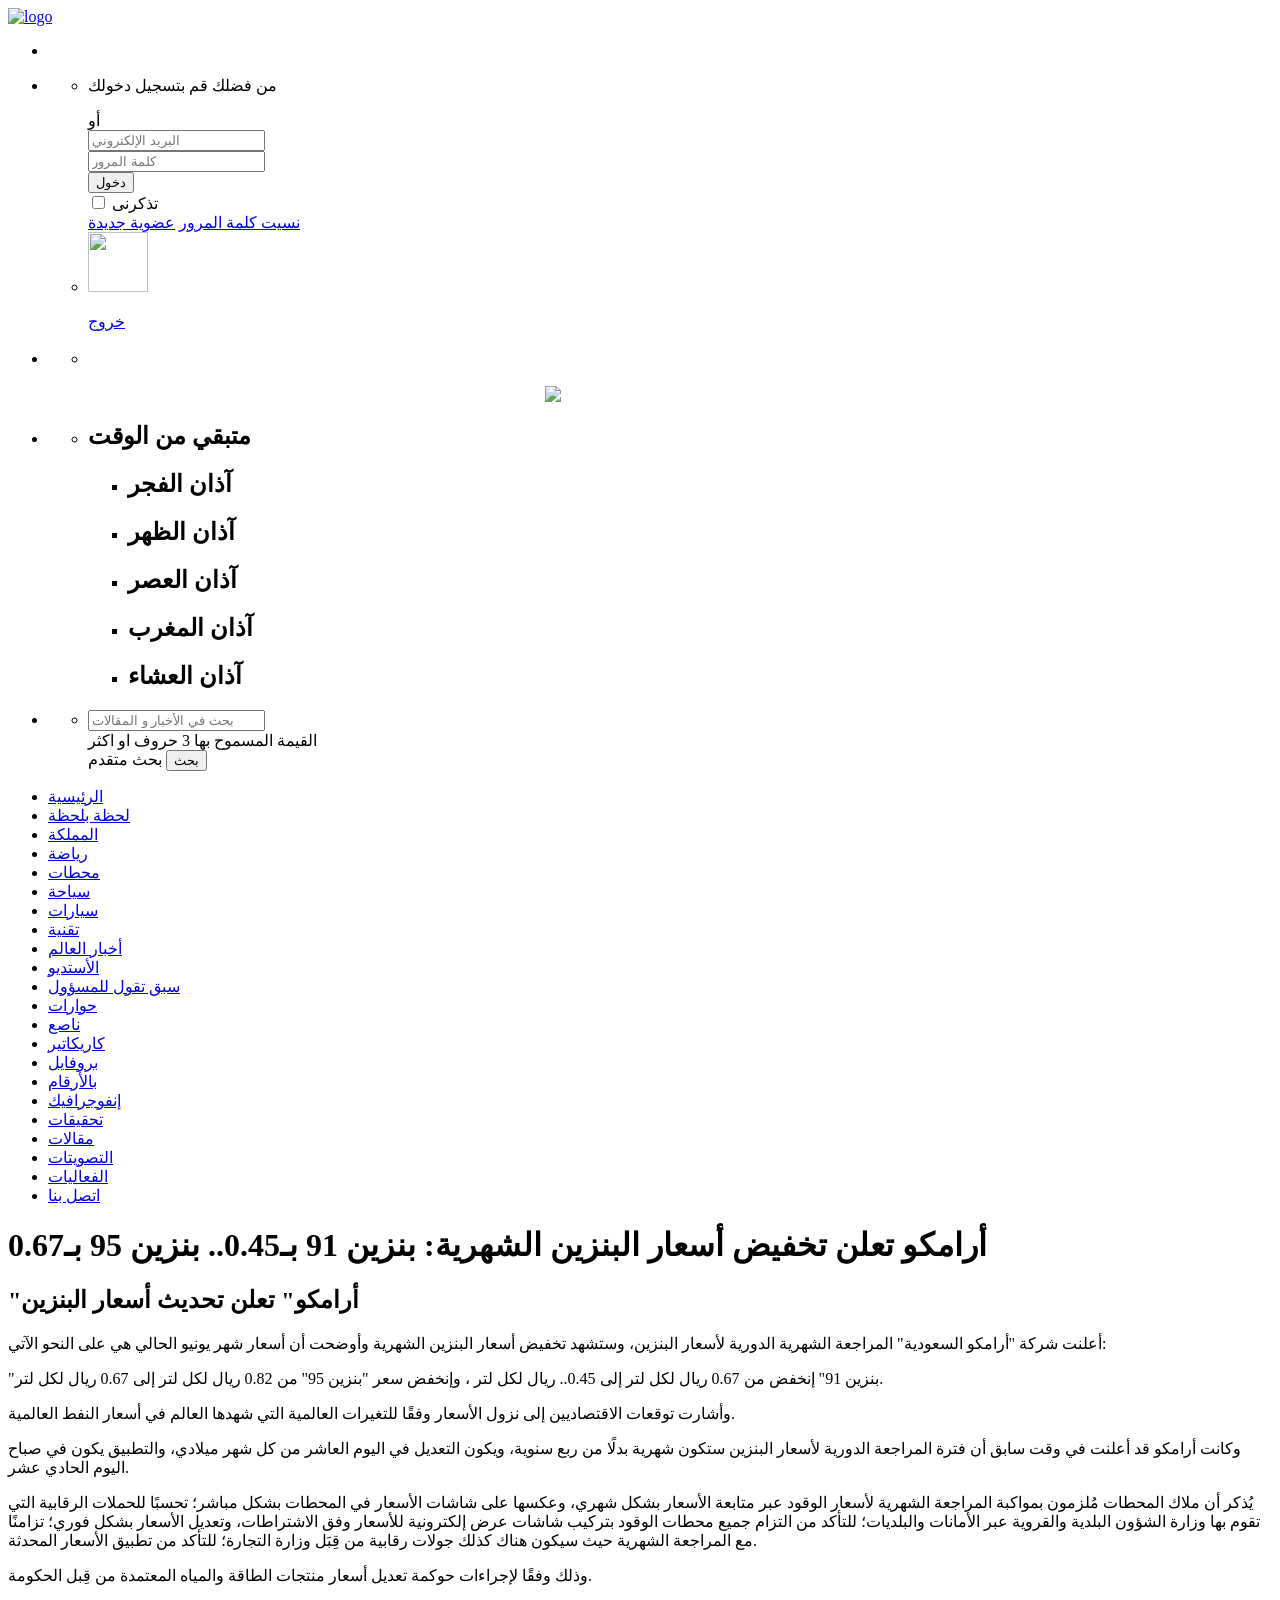
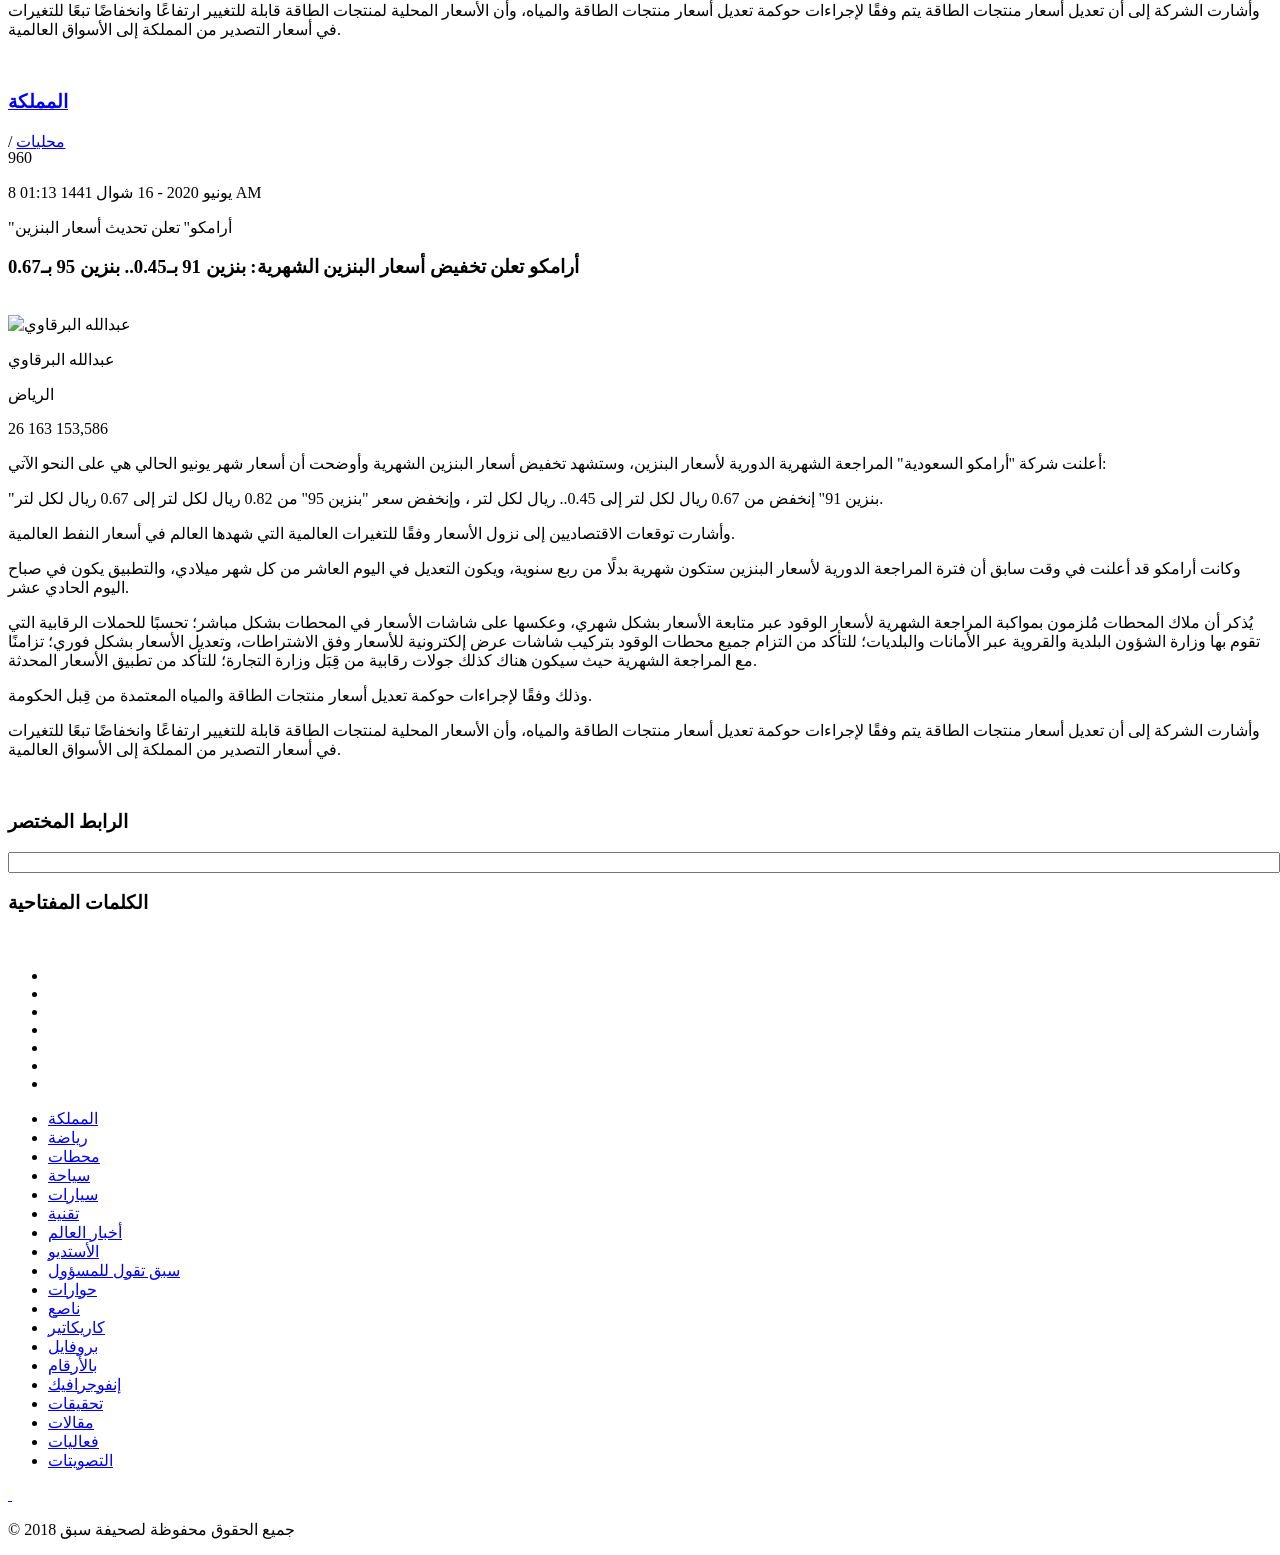
==== Xml/سبق-لرامكو.html @ 5cce3143 "Add files via upload" ====
<!DOCTYPE html>
<!--[if lt IE 7]><html class="no-js lt-ie9 lt-ie8 lt-ie7" lang="ar"><![endif]-->
<!--[if IE 7]><html class="no-js lt-ie9 lt-ie8" lang="ar"><![endif]-->
<!--[if IE 8]><html class="no-js lt-ie9" lang="ar"><![endif]-->
<!--[if gt IE 8]><!--><html class="no-js" lang="ar"><!--<![endif]-->
<head>

<!-- Histats.com  START  (aync)-->
<script type="text/javascript">var _Hasync= _Hasync|| [];
_Hasync.push(['Histats.start', '1,4413767,4,0,0,0,00010000']);
_Hasync.push(['Histats.fasi', '1']);
_Hasync.push(['Histats.track_hits', '']);
(function() {
var hs = document.createElement('script'); hs.type = 'text/javascript'; hs.async = true;
hs.src = ('//s10.histats.com/js15_as.js');
(document.getElementsByTagName('head')[0] || document.getElementsByTagName('body')[0]).appendChild(hs);
})();</script>
<noscript><a href="/" target="_blank"><img  src="//sstatic1.histats.com/0.gif?4413767&101" alt="myspace tracker" border="0"></a></noscript>
<!-- Histats.com  END  -->
<link rel="canonical" href="">
<meta charset="UTF-8" />
<meta http-equiv="X-UA-Compatible" content="IE=edge,chrome=1" />
<meta name="google-site-verification" content="8mDITILcwmCkXhXT_tM3CbJW4S_lEgj3uuAfhagtUI4" />
<link href="https://plus.google.com/+sabqorgnews" rel="publisher">
<meta name="viewport" content="width=device-width, initial-scale=1.0, minimum-scale=1.0, maximum-scale=1.0, user-scalable=no, shrink-to-fit=no">
<meta property="fb:app_id" content="636292179804270" />
<meta name="Author" content="صحيفة سبق الإلكترونية" />
<meta name="copyright" content=" 2018 &copy; جميع الحقوق محفوظة لصحيفة سبق " />
<meta property="og:image:width" content="800" />
<meta property="og:image:height" content="600" />
<meta property="og:title" content=أرامكو تعلن تخفيض أسعار البنزين الشهرية: بنزين 91 بـ0.45.. بنزين 95 بـ0.67" />
<meta property="og:type" content="article" />
<meta property="og:description" content="أرامكو تعلن تخفيض أسعار البنزين الشهرية: بنزين 91 بـ0.45.. بنزين 95 بـ0.67" />
<meta id="metaDescription" name="description" content="أرامكو تعلن تخفيض أسعار البنزين الشهرية: بنزين 91 بـ0.45.. بنزين 95 بـ0.67" />
<meta property="og:image" content="https://cdn.sabq.org/uploads/media-cache/resize_800_relative/uploads/material-file/5c38ff10d0c11028158b460c/5c38ff0ca136f.jpeg" />
<meta property="og:url" content="https://sabq.org/hMf7x8" />
<meta property="og:site_name" content="صحيفة سبق الإلكترونية" />
<meta name="twitter:card" content="summary_large_image">
<meta name="twitter:site" content="@https://www.twitter.com/sabqorg">
<meta name="twitter:title" content="أرامكو تعلن تخفيض أسعار البنزين الشهرية: بنزين 91 بـ0.45.. بنزين 95 بـ0.67">
<meta name="twitter:description" content="أرامكو تعلن تخفيض أسعار البنزين الشهرية: بنزين 91 بـ0.45.. بنزين 95 بـ0.67">
<meta name="twitter:image" content="https://cdn.sabq.org/uploads/media-cache/resize_800_relative/uploads/material-file/5c38ff10d0c11028158b460c/5c38ff0ca136f.jpeg">
<link rel="alternate" type="application/rss+xml" title="" href="https://sabq.org/rss" />
<title> أرامكو تعلن تخفيض أسعار البنزين الشهرية: بنزين 91 بـ0.45.. بنزين 95 بـ0.67</title>
<link rel="stylesheet" href="https://cdn.sabq.org/design/sabq-light/css/bootstrap.css?version=1.283" />
<link rel="stylesheet" href="https://cdn.sabq.org/design/sabq-light/css/bootstrap-rtl.css?version=1.283" />
<link rel="stylesheet" href="https://cdn.sabq.org/assets/frontend/Lite/css/main.css?version=1.283" />
<link rel="stylesheet" href="https://cdn.sabq.org/assets/frontend/Lite/css/opta.css?version=1.283" />
<link rel="icon" href="https://cdn.sabq.org/favicon.ico?version=1.283" type="image/x-icon" />
<link rel="shortcut icon" href="https://cdn.sabq.org/favicon.ico?version=1.283" type="image/x-icon" />

<script data-cfasync="false" src="https://cdn.sabq.org/assets/js/base-header.js?version=1.283"></script>
<script src="https://cdn.sabq.org/assets/js/base.js?version=1.283"></script>
<script type="text/javascript">
                (function(){
                    var foxscript = document.createElement('script');
                    foxscript.src = '//js.foxpush.com/sabq.js?v='+Math.random();
                    foxscript.type = 'text/javascript';
                    foxscript.async = 'true';
                    var fox_s = document.getElementsByTagName('script')[0];
                    fox_s.parentNode.insertBefore(foxscript, fox_s);
                })();
            </script>

<script data-cfasync="true" type="text/javascript">
        _atrk_opts = { atrk_acct:"YSOWe1aMw6002K", domain:"sabq.org",dynamic: true};
        (function() { var as = document.createElement('script'); as.type = 'text/javascript'; as.async = true; as.src = "https://d31qbv1cthcecs.cloudfront.net/atrk.js"; var s = document.getElementsByTagName('script')[0];s.parentNode.insertBefore(as, s); })();
        </script>
<noscript><img src="https//d5nxst8fruw4z.cloudfront.net/atrk.gif?account=YSOWe1aMw6002K" style="display:none" height="1" width="1" alt="" /></noscript>

<link id="chatwee-custom-css" rel="stylesheet" href="https://cdn.sabq.org/design/sabq-new/css/chat-style.css?version=1.283" />
<base href="/" />
</head>
<body data-ng-app="sabq">
<!--[if IE]>
        <div role="alert" class="alert alert-warning fade in not-support-floating">
            <button data-dismiss="alert" class="close" type="button"><span aria-hidden="true">×</span><span class="sr-only">Close</span></button>
            <h3> <i class="fa fa-warning"></i>
    عذراً المتصفح الخاص بك لا يدعم جميع خصائص هذا الموقع<br/>
    نرجو تحديث المتصفح الخاص بك الى اصدار انترنت اكسبلورر 10 او 11 حتى يدعم جميع الخصائص </h3>
</div>
<![endif]-->

<script type="text/javascript">
    var socialLoginUrl = "/social-login/social-network";
    var loginCheckUrl = "/login-check";
    var forgetPasswordUrl = "/forgot-password";
    var signupUrl ="/signup";
    $(function ()
    {
        $('body').on('submit','#ajax-form-login,#ajax-form-login-resp,#ajax-form-login-comment',function (e) {
            e.preventDefault();
            $('.alert-danger').remove();
            if($('#ajax-form-login-resp').is(':visible')) $('#login-popup').lightcase('resize');
            var $this = $(e.currentTarget),
                inputs = {};

            // Send all form's inputs
            $.each($this.find('input'), function (i, item) {
                var $item = $(item);
                if($item.is(':checkbox')){
                    if($item.is(':checked'))
                        inputs[$item.attr('name')] = 1;
                }else{
                    inputs[$item.attr('name')] = $item.val();
                }
            });

            // Send form into ajax
            if($(this).valid()){
            $.ajax({
                url: $this.attr('action'),
                type: 'POST',
                dataType: 'json',
                data: inputs,
                success: function (data) {
                    $("html, body").animate({ scrollTop: 0 }, "slow");
                    if (data.has_error) {
                        // Insert your error process
                        showAuthError(data.error);                    }
                    else {
                        // Insert your success process
                            skipReloadAnimation = true;
                        userStateChange(data.data, true);
//window.location = data.target_path;
                    }
                }
            });
        }
        });

        $('.ajax-logout').click(function (e) {
            e.preventDefault();
            $.ajax({
                url: $(this).attr('href'),
                complete: function () {
                    userStateChange();
                    if(typeof angular == "undefined"){
                        location.href = '/';
                    }
                }
            });
        });

    });
</script>
<header>
<div ng-controller="headerController" style="position: relative;">
<nav class="navbar nav-padding">
<div id="toggle">
<div class="one"></div>
<div class="two"></div>
<div class="three"></div>
</div>
<a class="logo" href="https://mobile.sabq.org/">
<img src="https://cdn.sabq.org/design/sabq-light/img/logo.png?version=1.283" alt="logo" width="70" />
</a>
<ul class="nav navbar-nav pull-left leftMenu">
<li class="dropdown">
<a target="_self" href="https://mobile.sabq.org/set-view-cookie?value=full&amp;redirectToUrl=https%3A%2F%2Fsabq.org%2F" class="full-version-btn" title="النسخة الكاملة">
<i class="fa fa-desktop" aria-hidden="true"></i>
</a>
</li>
<li class="dropdown">
<a href="#" class="dropdown-toggle" data-toggle="dropdown" role="button" aria-haspopup="true" aria-expanded="false"><i class="flaticon-user146"></i></a>
<ul class="dropdown-menu main-menu">
<li class="dev-login-li  anon-container">
<div class="userDive">
<div class="col-md-12 text-center">
<form role="form" id="ajax-form-login" class="form-horizontal dev-js-validation" action="/login-check" method="post" novalidate="novalidate">
<div class="h20"></div>
<p>من فضلك قم بتسجيل دخولك</p>
<div class="socialLogin">
<ul class="list-inline">
<!-- AddToAny BEGIN -->
<div class="a2a_kit a2a_kit_size_32 a2a_default_style">
<a class="a2a_dd" href="https://www.addtoany.com/share"></a>
<a class="a2a_button_whatsapp"></a>
<a class="a2a_button_twitter"></a>
<a class="a2a_button_facebook"></a>
</div>
<script async src="https://static.addtoany.com/menu/page.js"></script>
<!-- AddToAny END -->
</ul>
</div>
<div class="orText">
<span class="orLine"></span>
<span class="orWord"> أو</span>
</div>
<div class="formcontrolBody">
<div class="col-md-6">
<div class="form-group">
<input type="text" placeholder="البريد الإلكتروني" class="form-control" required="required" id="username" name="form[_username]">
</div>
</div>
<div class="col-md-6">
<div class="form-group">
<input type="password" placeholder="كلمة المرور" class="form-control" data-remove-password-validation="true" required="required" autocomplete="off" id="password" name="form[_password]">
</div>
</div>
<button class="btn btn-primary" type="submit">دخول</button>
<div class="col-md-12">
<div class="checkbox">
<label>
<input type="checkbox" name="form[_remember_me]"> تذكرنى
</label>
</div>
</div>
<a target="_self" class="link" href="/forgot-password">نسيت كلمة المرور</a>
<a target="_self" class="link" href="/signup">عضوية جديدة</a>
</div>
</form>
</div>
<div class="clearfix"></div>
</div>
</li>
<li class="dropdown menu-large loggedin-container">
<div class="userDive">
<div class="col-md-12 text-center">
<div class="personBody loggedin-container">
<a target="_self" href="/profile-view"><img class="img-circle" width="60" height="60" src="" /></a>
<a target="_self" href="/profile-view"> <p class="personName loggedin-name"></p></a>
<a class="btn btn-primary ajax-logout" target="_self" href="/logout">خروج</a>
</div>
</div>
<div class="clearfix"></div>
</div>
</li>
</ul>
</li>
<li class="dropdown">
<a href="#" class="dropdown-toggle" data-toggle="dropdown" role="button" aria-haspopup="true" aria-expanded="false"><i class="flaticon-sun94"></i></a>
<ul class="dropdown-menu main-menu">
<li id="dev-weather">
<div class="userDive">
<div class="col-md-12 text-center">
<div class="h20"></div>
<div class="weatherContainer">
<div class="weatherBody">
<div class="weatherBodyTop">
 <div class="">
<span class="weatherNumber dev-weatherTempNow">
</span>
<h3 id="weatherNowStatus"></h3>
</div>
<img id="weatherNowIcon" alt="" class="pull-left" width="100">
<div class="clearfix"></div>
</div>
<div class="weatherBodyCenter">
<div class="col-md-12 col-sm-12 col-xs-12">
<h3 id="weatherName"></h3>
</div>

</div>
<div class="weatherBodyBottom">
<ul class="dev-dayWeather">
</ul>
<a href="http://www.ArabiaWeather.com" target="_blank" class=""> <img src="/img/weatherLogoblack.png" class="img-responsive" style="width: 270px;  margin: 0 auto; display: block;" /></a>
<div class="clearfix"></div>
<div class="clearfix"></div>
</div>
</div>
</div>
</div>
<div class="clearfix"></div>
</div>
</li>
</ul>
</li>
<li class="dropdown dev-prayertime-city">
<a href="#" class="dropdown-toggle" data-toggle="dropdown" role="button" aria-haspopup="true" aria-expanded="false"><i class="flaticon-islam60"></i></a>
<ul class="dropdown-menu main-menu">
<li>
<div class="userDive">
<div class="prayer-contaniner">
<div class="prayer-header">
<h2 class="dev-prayer-city"> </h2>
<h2 class="dev-active-prayer-label"> </h2>
<h2 class="dev-active-prayer-time"></h2>
</div>
<div class="prayer-timer">
<h2> متبقي من الوقت <span class="dev-remaining-time"></span></h2>
</div>
<div class="prayer-list">
<ul>
<li>
<h2 class="pull-right">آذان الفجر</h2>
<h2 class="pull-left list-time dev-fajr"></h2>
<div class="clearfix"></div>
</li>
<li>
<h2 class="pull-right">آذان الظهر</h2>
<h2 class="pull-left list-time dev-zuhr"></h2>
<div class="clearfix"></div>
</li>
<li class="prayer-list-active">
<h2 class="pull-right">آذان العصر</h2>
<h2 class="pull-left list-time dev-asr"></h2>
<div class="clearfix"></div>
 </li>
<li>
<h2 class="pull-right">آذان المغرب</h2>
<h2 class="pull-left list-time dev-maghrib"></h2>
<div class="clearfix"></div>
</li>
<li>
<h2 class="pull-right">آذان العشاء</h2>
<h2 class="pull-left list-time dev-isha"> </h2>
<div class="clearfix"></div>
</li>
</ul>
</div>
</div>
</div>
</li>
</ul>
</li>
<li class="dropdown " id="dev-search">
<a href="#" id="search-btn" class="dropdown-toggle" data-toggle="dropdown" role="button" aria-haspopup="true" aria-expanded="false">
<i class="flaticon-magnifying-glass34"></i>
</a>
<ul class="dropdown-menu main-menu">
<li>
<form name="searchForm" role="search" novalidate="" data-ng-submit="submitSearchForm()">
<div class="userDive">
<div class="col-md-12 text-center">
<div class="h20"></div>
<input id="searchString" name="searchString" placeholder="بحث في الأخبار و المقالات" required="" data-ng-minlength="3" data-ng-model="searchString" class="form-control" data-ng-class="{inputError: searchFormSubmitted && (searchForm.searchString.$error.required || searchForm.searchString.$error.minlength)}" />
<div class="inputErrorText ng-hide" data-ng-show="searchFormSubmitted && (searchForm.searchString.$error.required || searchForm.searchString.$error.minlength)">
<i class="fa fa-warning"></i>
القيمة المسموح بها 3 حروف او اكثر
</div>
<a data-ng-href="/%D8%A8%D8%AD%D8%AB-%D9%85%D8%AA%D9%82%D8%AF%D9%85" class="pull-righ advSearch">بحث متقدم</a>
<button class="btn btn-primary pull-left" type="submit">بحث</button>
</div>
<div class="clearfix"></div>
</div>
</form>
</li>
</ul>
</li>
</ul>
</nav>
</div>
</header>

<div style="height: 0px;" id='Overlay'></div>
<div id="menu">
<ul class="main-menu">
<li class="border-home"><a title="sabq" href="https://mobile.sabq.org/">الرئيسية</a>
</li>
<li class="border-home"><a title="لحظة بلحظة" href="https://mobile.sabq.org/%D9%84%D8%AD%D8%B8%D9%87-%D8%A8%D9%84%D8%AD%D8%B8%D9%87">لحظة بلحظة</a>
</li>
<li class="border-Mamlaka"><a href="https://mobile.sabq.org/%D8%A7%D9%84%D9%85%D9%85%D9%84%D9%83%D8%A9"> المملكة</a>
</li>
<li class="border-Sports"><a href="https://mobile.sabq.org/%D8%B1%D9%8A%D8%A7%D8%B6%D8%A9"> رياضة</a>
</li>
<li class="border-Stations"><a href="https://mobile.sabq.org/%D9%85%D8%AD%D8%B7%D8%A7%D8%AA"> محطات</a>
</li>
<li class="border-Tourism"><a href="https://mobile.sabq.org/%D8%B3%D9%8A%D8%A7%D8%AD%D8%A9"> سياحة</a>
</li>
<li class="border-Cars"><a href="https://mobile.sabq.org/%D8%B3%D9%8A%D8%A7%D8%B1%D8%A7%D8%AA"> سيارات</a>
</li>
<li class="border-Technology"><a href="https://mobile.sabq.org/%D8%AA%D9%82%D9%86%D9%8A%D8%A9"> تقنية</a>
</li>
<li class="border-WorldNews"><a href="https://mobile.sabq.org/%D8%A3%D8%AE%D8%A8%D8%A7%D8%B1-%D8%A7%D9%84%D8%B9%D8%A7%D9%84%D9%85"> أخبار العالم</a>
</li>
<li class="border-Studio"><a href="https://mobile.sabq.org/%D8%A7%D9%84%D8%A3%D8%B3%D8%AA%D8%AF%D9%8A%D9%88"> الأستديو</a>
</li>
<li class="border-ToSenior"><a href="https://mobile.sabq.org/%D8%B3%D8%A8%D9%82-%D8%AA%D9%82%D9%88%D9%84-%D9%84%D9%84%D9%85%D8%B3%D8%A4%D9%88%D9%84"> سبق تقول للمسؤول</a>
</li>
<li class="border-Discussions"><a href="https://mobile.sabq.org/%D8%AD%D9%88%D8%A7%D8%B1%D8%A7%D8%AA"> حوارات</a>
</li>
<li class="border-Rumors"><a href="https://mobile.sabq.org/%D9%86%D8%A7%D8%B5%D8%B9"> ناصع</a>
</li>
<li class="border-Karkter"><a href="https://mobile.sabq.org/%D9%83%D8%A7%D8%B1%D9%8A%D9%83%D8%A7%D8%AA%D9%8A%D8%B1"> كاريكاتير</a>
</li>
<li class="border-Profile"><a href="https://mobile.sabq.org/%D8%A8%D8%B1%D9%88%D9%81%D8%A7%D9%8A%D9%84"> بروفايل</a>
</li>
<li class="border-Fox"><a href="https://mobile.sabq.org/%D8%A8%D8%A7%D9%84%D8%A3%D8%B1%D9%82%D8%A7%D9%85"> بالأرقام</a>
</li>
<li class="border-Numbers"><a href="https://mobile.sabq.org/%D8%A5%D9%86%D9%81%D9%88%D8%AC%D8%B1%D8%A7%D9%81%D9%8A%D9%83"> إنفوجرافيك</a>
</li>
<li class="border-Investigations"><a href="https://mobile.sabq.org/%D8%AA%D8%AD%D9%82%D9%8A%D9%82%D8%A7%D8%AA"> تحقيقات</a>
</li>
<li class="border-ToSenior"><a title="مقالات" href="https://mobile.sabq.org/%D9%85%D9%82%D8%A7%D9%84%D8%A7%D8%AA">مقالات</a></li>
<li class="border-ToSenior"><a title="التصويتات" href="https://mobile.sabq.org/poll"> التصويتات</a></li>
<li class="border-ToSenior"><a title="الفعاليات" href="https://mobile.sabq.org/%D9%81%D8%B9%D8%A7%D9%84%D9%8A%D8%A7%D8%AA">الفعاليات</a></li>
<li class="border-ToSenior"><a title="اتصل بنا" href="https://mobile.sabq.org/contactmessage/create" target="_self">اتصل بنا</a></li>
</ul>
</div>
<div class="clearfix"></div>
<script data-cfasync="false">
            $(document).on('click', '.material-filter', function(){
                $('body').trigger('sortMaterialCallback', [$(this).attr('data-order'), true]);
               // $(".sticker-2").sticky({topSpacing:0});
               // $(".sticker-3").sticky({topSpacing:104});

            });

                          var weatherTempelate = '\x20\x20\x20\x20\x20\x20\x20\x20\x3Cli\x3E\x0A\x20\x20\x20\x20\x20\x20\x20\x20\x20\x20\x20\x20\x3Cstrong\x3E\x20\x25forcastDay\x25\x3C\x2Fstrong\x3E\x0A\x20\x20\x20\x20\x20\x20\x20\x20\x20\x20\x20\x20\x3Cdiv\x20class\x3D\x22clearfix\x22\x3E\x3C\x2Fdiv\x3E\x0A\x20\x20\x20\x20\x20\x20\x20\x20\x20\x20\x20\x20\x3Cdiv\x3E\x20\x3Cimg\x20src\x3D\x22\x25forcastIcon\x25\x22\x20alt\x3D\x22weather\x22\x20width\x3D\x2225\x22\x20class\x3D\x22pull\x2Dleft\x22\x2F\x3E\x3C\x2Fdiv\x3E\x0A\x20\x20\x20\x20\x20\x20\x20\x20\x20\x20\x20\x20\x3Cdiv\x20class\x3D\x22clearfix\x22\x3E\x3C\x2Fdiv\x3E\x0A\x20\x20\x20\x20\x20\x20\x20\x20\x20\x20\x20\x20\x3Cp\x20class\x3D\x22weatherNumberMax\x22\x3E\x20\x25forcastTempMax\x25\u00B0\x3C\x2Fp\x3E\x0A\x20\x20\x20\x20\x20\x20\x20\x20\x20\x20\x20\x20\x3Cp\x20style\x3D\x22font\x2Dsize\x3A\x2010px\x3B\x22\x3E\x25forcastTempMin\x25\u00B0\x3C\x2Fp\x3E\x0A\x20\x20\x20\x20\x20\x20\x20\x20\x3C\x2Fli\x3E\x0A\x20\x20\x20\x20';
               var weather='';
               var prayerCity;

    function getprayerTimeData(){
                $.ajax({
        url: '/ajax/prayer-time',
        success:preparePrayerTimeWidget
    });
    }


jQuery(document).ready(function ($) {
        $('#search-btn').click(function(){
        if(!$('#dev-search').hasClass('open')){
          window.setTimeout(function() {  $( "#searchString" ).focus(); },100);
        }
        })

                $.ajax({
                url: "/ajax/getWeather",
                success: function(dataObject) {
                    preparePrayerTimeWidget(dataObject.prayerTime);
                    if(dataObject.weather && !$.isEmptyObject(dataObject.weather)){
                    var data=dataObject.weather;
                    $('#dev-weather').removeClass('hide');
                    weather = data;
                    $('#weatherName').html(data.country +' / '+data.name);
                    $('.dev-weatherTempNow').html(data.weatherNow.temperature+'°');
                    $('#weatherNowStatus').html(data.weatherNow.status);
                    if(typeof data.weatherNow.statusCode != 'undefined'){
                         $('#weatherNowIcon').attr('src',assetsCdn+'/weather/weatherNow/'+ data.weatherNow.statusCode+'.png');
                    }else{
                        $('#weatherNowIcon').attr('src',assetsCdn+'/weather/weatherNow/n1.png');
                    }
                    $('.dev-dayWeather').html('');
                    var weatherData='';
                    $.each(data.forcast,function(index, weather ){
                         weatherData= weatherTempelate.replace(/%forcastDay%/g, weather.day);
                        if(typeof weather.statusCode != 'undefined'){
                           weatherData= weatherData.replace(/%forcastIcon%/g,assetsCdn+'/weather/forcast/'+weather.statusCode+'.png');
                        }else{
                          weatherData= weatherData.replace(/%forcastIcon%/g,assetsCdn+'/weather/forcast/14.png');
                        }
                        weatherData= weatherData.replace(/%forcastTempMax%/g,weather.temperatureMax)
                         .replace(/%forcastTempMin%/g,weather.temperatureMin)
                        $('.dev-dayWeather').append(weatherData);
                           });
                       }else{
                        $('#dev-weather').addClass('hide');

                       }

                    }
                   });

                 $(window).on('activePrayerTime', function () {
                     $('.dev-active-prayer-label').text(activePrayerObject.activePrayerLabel)
                     $('.dev-active-prayer-time').text(activePrayerObject.activePrayer)
                     $('.dev-asr').text(prayerTimeDate.asr);
                     $('.dev-fajr').text( prayerTimeDate.fajr);
                     $('.dev-isha').text( prayerTimeDate.isha);
                     $('.dev-maghrib').text( prayerTimeDate.maghrib);
                     $('.dev-zuhr').text( prayerTimeDate.zuhr);
                     $('.dev-prayer-city').text(prayerCity);
                     $('.dev-remaing-label').text('يحين '+activePrayerObject.activePrayerLabel+'  بعد');
                     $('.prayer-contaniner li').removeClass('prayer-list-active');
                     $('.dev-'+activePrayerObject.active).closest('li').addClass('prayer-list-active');
                     displayCount(remaining, 'dev-remaining-time',getNextActivePrayer);
             });
                });
    </script>

<div id="skinned" data-ng-view="">
<div class="hide">
<h1>أرامكو تعلن تخفيض أسعار البنزين الشهرية: بنزين 91 بـ0.45.. بنزين 95 بـ0.67</h1>
<h2>&quot;أرامكو&quot; تعلن تحديث أسعار البنزين</h2>
<noscript>
        <img src="https://cdn.sabq.org/uploads/media-cache/resize_800_relative/uploads/material-file/5c38ff10d0c11028158b460c/5c38ff0ca136f.jpeg" alt="أرامكو تعلن تخفيض أسعار البنزين الشهرية: بنزين 91 بـ0.45.. بنزين 95 بـ0.67"/>
    </noscript>
<p>أعلنت شركة &quot;أرامكو السعودية&quot; المراجعة الشهرية الدورية لأسعار البنزين، وستشهد تخفيض أسعار البنزين الشهرية وأوضحت أن أسعار شهر يونيو الحالي هي على النحو الآتي: 
<p>&quot;بنزين 91&quot; إنخفض من 0.67 ريال لكل لتر إلى 0.45.. ريال لكل لتر ، وإنخفض سعر &quot;بنزين 95&quot; من 0.82 ريال لكل لتر إلى 0.67 ريال لكل لتر.</p>
<p>وأشارت توقعات الاقتصاديين إلى نزول الأسعار وفقًا للتغيرات العالمية التي شهدها العالم في أسعار النفط العالمية.</p>
<p>وكانت أرامكو قد أعلنت في وقت سابق أن فترة المراجعة الدورية لأسعار البنزين ستكون شهرية بدلًا من ربع سنوية، ويكون التعديل في اليوم العاشر من كل شهر ميلادي، والتطبيق يكون في صباح اليوم الحادي عشر.</p>
<p>يُذكر أن ملاك المحطات مُلزمون بمواكبة المراجعة الشهرية لأسعار الوقود عبر متابعة الأسعار بشكل شهري، وعكسها على شاشات الأسعار في المحطات بشكل مباشر؛ تحسبًا للحملات الرقابية التي تقوم بها وزارة الشؤون البلدية والقروية عبر الأمانات والبلديات؛ للتأكد من التزام جميع محطات الوقود بتركيب شاشات عرض إلكترونية للأسعار وفق الاشتراطات، وتعديل الأسعار بشكل فوري؛ تزامنًا مع المراجعة الشهرية حيث سيكون هناك كذلك جولات رقابية من قِبَل وزارة التجارة؛ للتأكد من تطبيق الأسعار المحدثة.</p>
<p>وذلك وفقًا لإجراءات حوكمة تعديل أسعار منتجات الطاقة والمياه المعتمدة من قِبل الحكومة.</p>
<p>وأشارت الشركة إلى أن تعديل أسعار منتجات الطاقة يتم وفقًا لإجراءات حوكمة تعديل أسعار منتجات الطاقة والمياه، وأن الأسعار المحلية لمنتجات الطاقة قابلة للتغيير ارتفاعًا وانخفاضًا تبعًا للتغيرات في أسعار التصدير من المملكة إلى الأسواق العالمية.</p>
<p> </p>
<p> </p>
<p> </p>
<p style="text-align:justify">&nbsp;</p></p>
</div>
<div class="panel-group" id="accordion" role="tablist" aria-multiselectable="true">
<div class="panel panel-default">
<div id="headingOne-sticky-wrapper" class="sticky-wrapper" style="height: 42px;"><div class="panel-heading sticker" role="tab" id="headingOne">
<h3 class="panel-title "><a href="/">المملكة</a></h3>
<span>/</span>
<span style="padding-right: 10px;" class="ng-scope"><a class="ng-binding ng-scope" href="المملكة/محليات">محليات</a></span>
<a role="button" data-toggle="collapse" data-parent="#accordion" href="#collapseOne" aria-expanded="false" aria-controls="collapseOne" target="_self" class="collapse1 collapsed">
<div class="HedarrowOPen pull-left"><i class="flaticon-expand22"></i>
</div>
<div class="HedarrowClose pull-left"><i class="flaticon-collapse3"></i>
</div>
</a>
</div></div>
</div>
</div>
<div class="whiteSection">
<div class="container">

<div class="cd-header is-fixed">
<div>
<!-- AddToAny BEGIN -->
<div class="a2a_kit a2a_kit_size_32 a2a_default_style">
<a class="a2a_dd" href="https://www.addtoany.com/share"></a>
<a class="a2a_button_whatsapp"></a>
<a class="a2a_button_twitter"></a>
<a class="a2a_button_facebook"></a>
</div>
<script async src="https://static.addtoany.com/menu/page.js"></script>
<!-- AddToAny END -->
<div class="pull-left shareNumber dev-share-photo-num">
<p class="dev-share-num">960</p>
</div>
</div>

</div>
<div class="h10"></div>
<div class="FullDate">
<span><i class="fa fa-calendar"></i> 8 يونيو 2020 - 16 شوال 1441</span>
<span><i class="fa fa-clock-o"></i> 01:13 AM</span>
</div>
<p class="sub-title">&quot;أرامكو&quot; تعلن تحديث أسعار البنزين</p> 
<h3 class="news-title">أرامكو تعلن تخفيض أسعار البنزين الشهرية: بنزين 91 بـ0.45.. بنزين 95 بـ0.67</h3>
<div class="img-body">
<img id="5b677602e40a56b20d8861b0" src="https://cdn.sabq.org/uploads/media-cache/resize_800_relative/uploads/material-file/5c38ff10d0c11028158b460c/5c38ff0ca136f.jpeg" alt="" class="img-responsive" />
</div>
<div class="news-writer-pic pull-right">
<div class="dropdown">
<a id="dLabel" type="button" document-toggle="dropdown" aria-haspopup="true" aria-expanded="false">
<div class="authors">
<img src="https://cdn.sabq.org/uploads/media-cache/resize_120_120/uploads/users-profile-images/5634d71e4024c.png" width="60" class="img-responsive img-circle" alt="عبدالله البرقاوي" />
</div>
<div class="innerNameBody">
<p><a target="_self">عبدالله البرقاوي</a></p>
<span class="divider"></span>
<a target="_self"> <p>الرياض
</p></a>
</div>
</a>
</div>
</div>
<div class="pull-left statistics">
<div class="newsBigSocial">
<span>
<a type="button" ng-if='!isLoggedIn' class="likeBtn" data-ng-click="toogleLike()" type="button">
<span class="newsDate"><i class="fa fa-thumbs-o-up"></i> 26 </span>
</a>
</span>
<span class="Comments"><i class="fa fa-comments-o"></i> 163 </span>
<span class="Views"><i class="fa fa-bar-chart"></i> 153,586 <i class="fa fa-fire hot"></i> </span>
</div> </div>
<div class="clearfix"></div>
<p>أعلنت شركة &quot;أرامكو السعودية&quot; المراجعة الشهرية الدورية لأسعار البنزين، وستشهد تخفيض أسعار البنزين الشهرية وأوضحت أن أسعار شهر يونيو الحالي هي على النحو الآتي: </p>
<p>&quot;بنزين 91&quot; إنخفض من 0.67 ريال لكل لتر إلى 0.45.. ريال لكل لتر ، وإنخفض سعر &quot;بنزين 95&quot; من 0.82 ريال لكل لتر إلى 0.67 ريال لكل لتر.</p>
<p>وأشارت توقعات الاقتصاديين إلى نزول الأسعار وفقًا للتغيرات العالمية التي شهدها العالم في أسعار النفط العالمية.</p>
<p>وكانت أرامكو قد أعلنت في وقت سابق أن فترة المراجعة الدورية لأسعار البنزين ستكون شهرية بدلًا من ربع سنوية، ويكون التعديل في اليوم العاشر من كل شهر ميلادي، والتطبيق يكون في صباح اليوم الحادي عشر.</p>
<p>يُذكر أن ملاك المحطات مُلزمون بمواكبة المراجعة الشهرية لأسعار الوقود عبر متابعة الأسعار بشكل شهري، وعكسها على شاشات الأسعار في المحطات بشكل مباشر؛ تحسبًا للحملات الرقابية التي تقوم بها وزارة الشؤون البلدية والقروية عبر الأمانات والبلديات؛ للتأكد من التزام جميع محطات الوقود بتركيب شاشات عرض إلكترونية للأسعار وفق الاشتراطات، وتعديل الأسعار بشكل فوري؛ تزامنًا مع المراجعة الشهرية حيث سيكون هناك كذلك جولات رقابية من قِبَل وزارة التجارة؛ للتأكد من تطبيق الأسعار المحدثة.</p>
<p>وذلك وفقًا لإجراءات حوكمة تعديل أسعار منتجات الطاقة والمياه المعتمدة من قِبل الحكومة.</p>
<p>وأشارت الشركة إلى أن تعديل أسعار منتجات الطاقة يتم وفقًا لإجراءات حوكمة تعديل أسعار منتجات الطاقة والمياه، وأن الأسعار المحلية لمنتجات الطاقة قابلة للتغيير ارتفاعًا وانخفاضًا تبعًا للتغيرات في أسعار التصدير من المملكة إلى الأسواق العالمية.</p>
<p> </p>
<p id="dev-content" class="main-text">
<p> </p>
<p> </p>
<p style="text-align:justify">&nbsp;</p>
<div class="sequential">
</div>

<div class="text-center mpuAd" id="MPU"></div>
<div class="reletedBox">
<div class="title-hed">
<h3> الرابط المختصر </h3>
</div>
<input id="input_all" class="copy-div" type="text" style="width:100%" readonly />
</div>
<div class="tags">
<div class="title-hed">
<h3>الكلمات المفتاحية</h3>
</div>
<div class="reletedInner keyWords">
</div>
<div class="clearfix"></div>
</div>
</div>
</div>
</div>

<footer class="text-center">
<div class="container">
<a href="https://mobile.sabq.org/">
<img src="https://cdn.sabq.org/design/sabq-light/img/logofoot.jpg?version=1.283" alt="" width="130" />
</a>
<div class="socialLogin topSocialLinks">
<ul class="list-inline">
<li>
<a class="facebook" href="https://www.facebook.com/sabq.org" target="_blank">
<i class="fa fa-facebook"></i>
</a>
</li>
<li>
<a class="twitter" href="https://www.twitter.com/sabqorg" target="_blank">
<i class="fa fa-twitter"></i>
</a>
</li>
<li>
<a class="google" href="https://plus.google.com/+sabqorgnews" target="_blank">
<i class="fa fa-google"></i>
</a>
</li>
<li>
<a class="youtube" href="https://www.youtube.com/sabqorg" target="_blank">
<i class="fa fa-youtube"></i>
 </a>
</li>
<li>
<a class="instagram" href="https://www.instagram.com/sabqorg" target="_blank">
<i class="fa fa-instagram"></i>
</a>
</li>
<li>
<a class="twitter" href="https://www.telegram.me/sabqorg" target="_blank">
<i class="fa fa-paper-plane"></i>
</a>
</li>
<li>
<a class="rss" href="https://mobile.sabq.org/rss" target="_blank">
<i class="fa fa-rss"></i>
</a>
</li>
</ul>
</div>
<ul class="footer-links">
<li><a href="https://mobile.sabq.org/%D8%A7%D9%84%D9%85%D9%85%D9%84%D9%83%D8%A9">المملكة</a></li>
<li><a href="https://mobile.sabq.org/%D8%B1%D9%8A%D8%A7%D8%B6%D8%A9">رياضة</a></li>
<li><a href="https://mobile.sabq.org/%D9%85%D8%AD%D8%B7%D8%A7%D8%AA">محطات</a></li>
<li><a href="https://mobile.sabq.org/%D8%B3%D9%8A%D8%A7%D8%AD%D8%A9">سياحة</a></li>
<li><a href="https://mobile.sabq.org/%D8%B3%D9%8A%D8%A7%D8%B1%D8%A7%D8%AA">سيارات</a></li>
<li><a href="https://mobile.sabq.org/%D8%AA%D9%82%D9%86%D9%8A%D8%A9">تقنية</a></li>
<li><a href="https://mobile.sabq.org/%D8%A3%D8%AE%D8%A8%D8%A7%D8%B1-%D8%A7%D9%84%D8%B9%D8%A7%D9%84%D9%85">أخبار العالم</a></li>
<li><a href="https://mobile.sabq.org/%D8%A7%D9%84%D8%A3%D8%B3%D8%AA%D8%AF%D9%8A%D9%88">الأستديو</a></li>
<li><a href="https://mobile.sabq.org/%D8%B3%D8%A8%D9%82-%D8%AA%D9%82%D9%88%D9%84-%D9%84%D9%84%D9%85%D8%B3%D8%A4%D9%88%D9%84">سبق تقول للمسؤول</a></li>
<li><a href="https://mobile.sabq.org/%D8%AD%D9%88%D8%A7%D8%B1%D8%A7%D8%AA">حوارات</a></li>
<li><a href="https://mobile.sabq.org/%D9%86%D8%A7%D8%B5%D8%B9">ناصع</a></li>
<li><a href="https://mobile.sabq.org/%D9%83%D8%A7%D8%B1%D9%8A%D9%83%D8%A7%D8%AA%D9%8A%D8%B1">كاريكاتير</a></li>
<li><a href="https://mobile.sabq.org/%D8%A8%D8%B1%D9%88%D9%81%D8%A7%D9%8A%D9%84">بروفايل</a></li>
<li><a href="https://mobile.sabq.org/%D8%A8%D8%A7%D9%84%D8%A3%D8%B1%D9%82%D8%A7%D9%85">بالأرقام</a></li>
<li><a href="https://mobile.sabq.org/%D8%A5%D9%86%D9%81%D9%88%D8%AC%D8%B1%D8%A7%D9%81%D9%8A%D9%83">إنفوجرافيك</a></li>
<li><a href="https://mobile.sabq.org/%D8%AA%D8%AD%D9%82%D9%8A%D9%82%D8%A7%D8%AA">تحقيقات</a></li>
<li><a href="https://mobile.sabq.org/%D9%85%D9%82%D8%A7%D9%84%D8%A7%D8%AA">مقالات</a></li>
<li><a href="https://mobile.sabq.org/%D9%81%D8%B9%D8%A7%D9%84%D9%8A%D8%A7%D8%AA">فعاليات</a></li>
<li><a href="https://mobile.sabq.org/poll">التصويتات</a></li>
</ul>
</div>
</footer>
<div class="copyrights">
<a class="pull-right" target="_blank" href="http://ibtikar.net.sa/?utm_source=Sabq&utm_medium=FooterLink&utm_campaign=Partnerships">
<img src="https://cdn.sabq.org/design/sabq-light/img/ibtikar.jpg?version=1.283" alt="" width="150" />
</a>
<a class="pull-left" href="http://www.dimofinf.net/" target="_blank">
<img src="https://cdn.sabq.org/design/sabq-light/img/dimofinf.png?version=1.283" alt="" width="150" />
</a>
<div class="clearfix"></div>
<div class="text-center">
<p>&copy; جميع الحقوق محفوظة لصحيفة سبق 2018</p>
</div>
<div class="clearfix"></div>
</div>
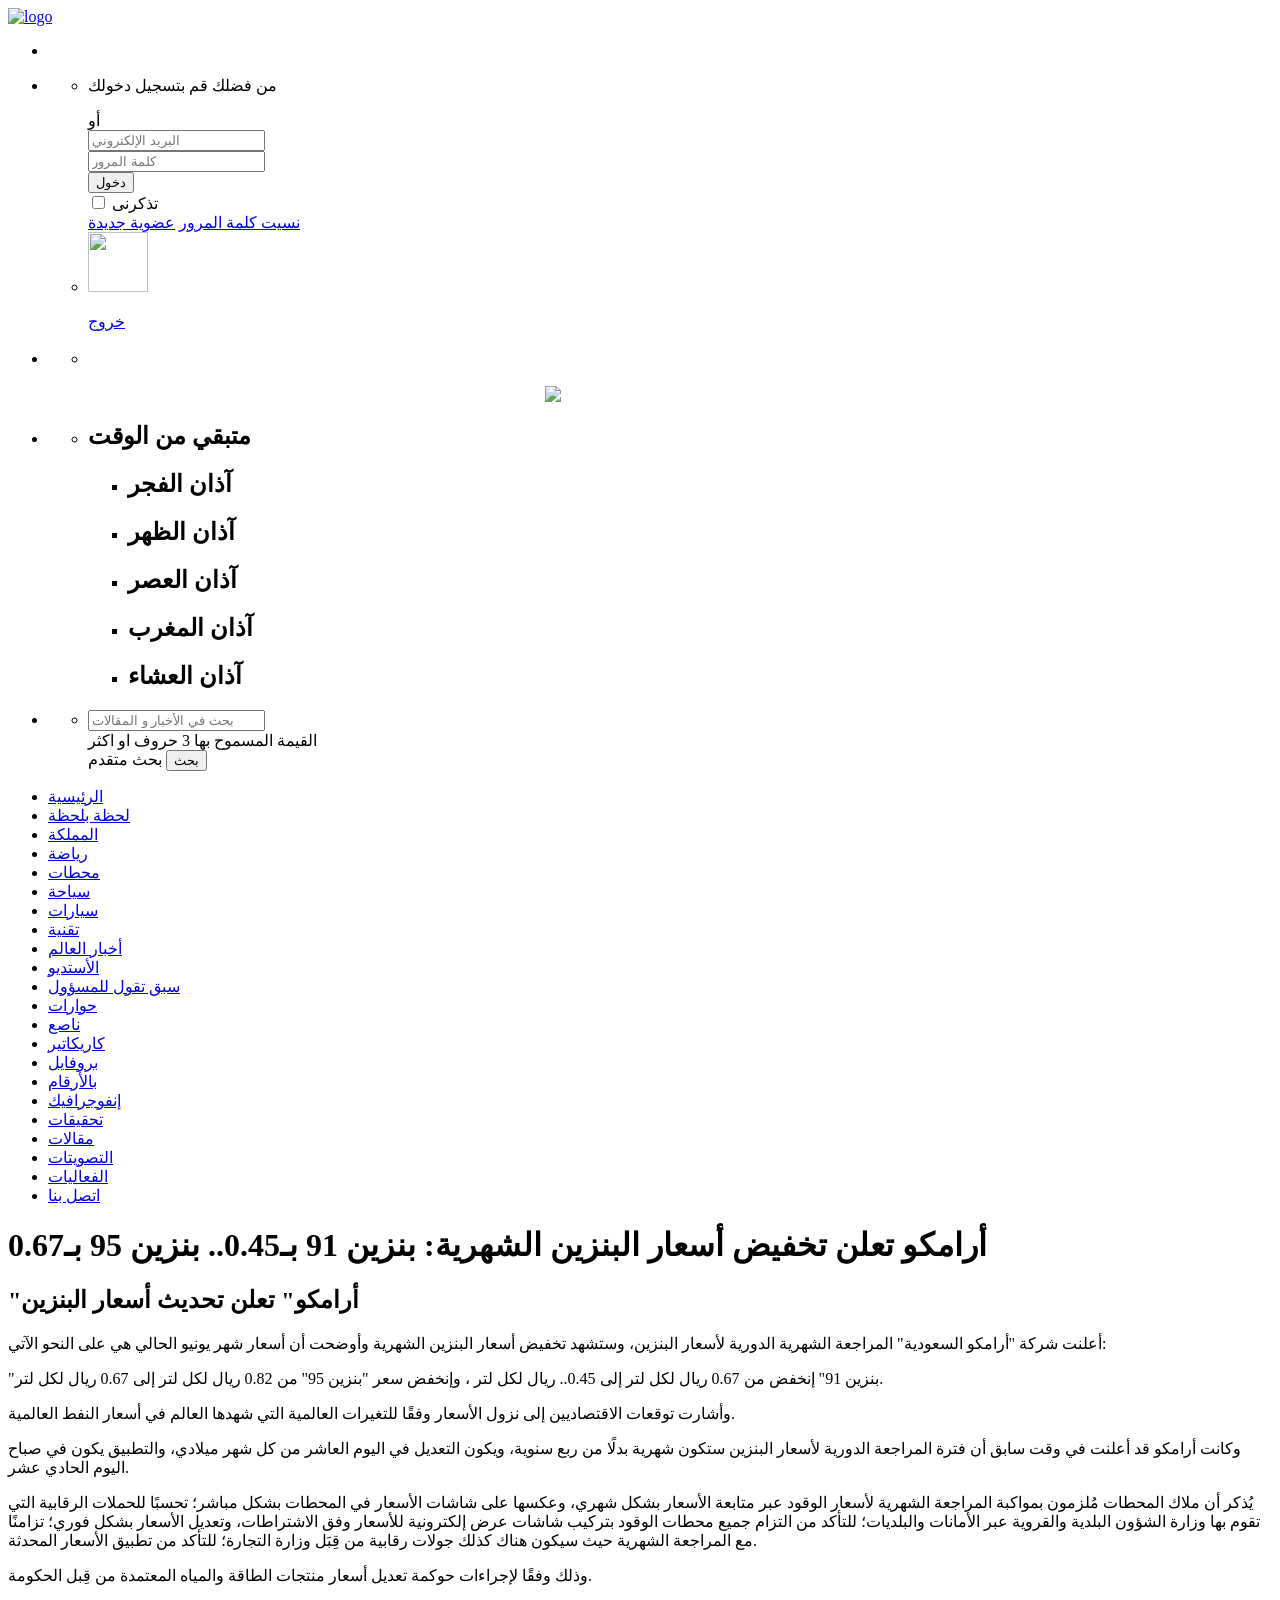
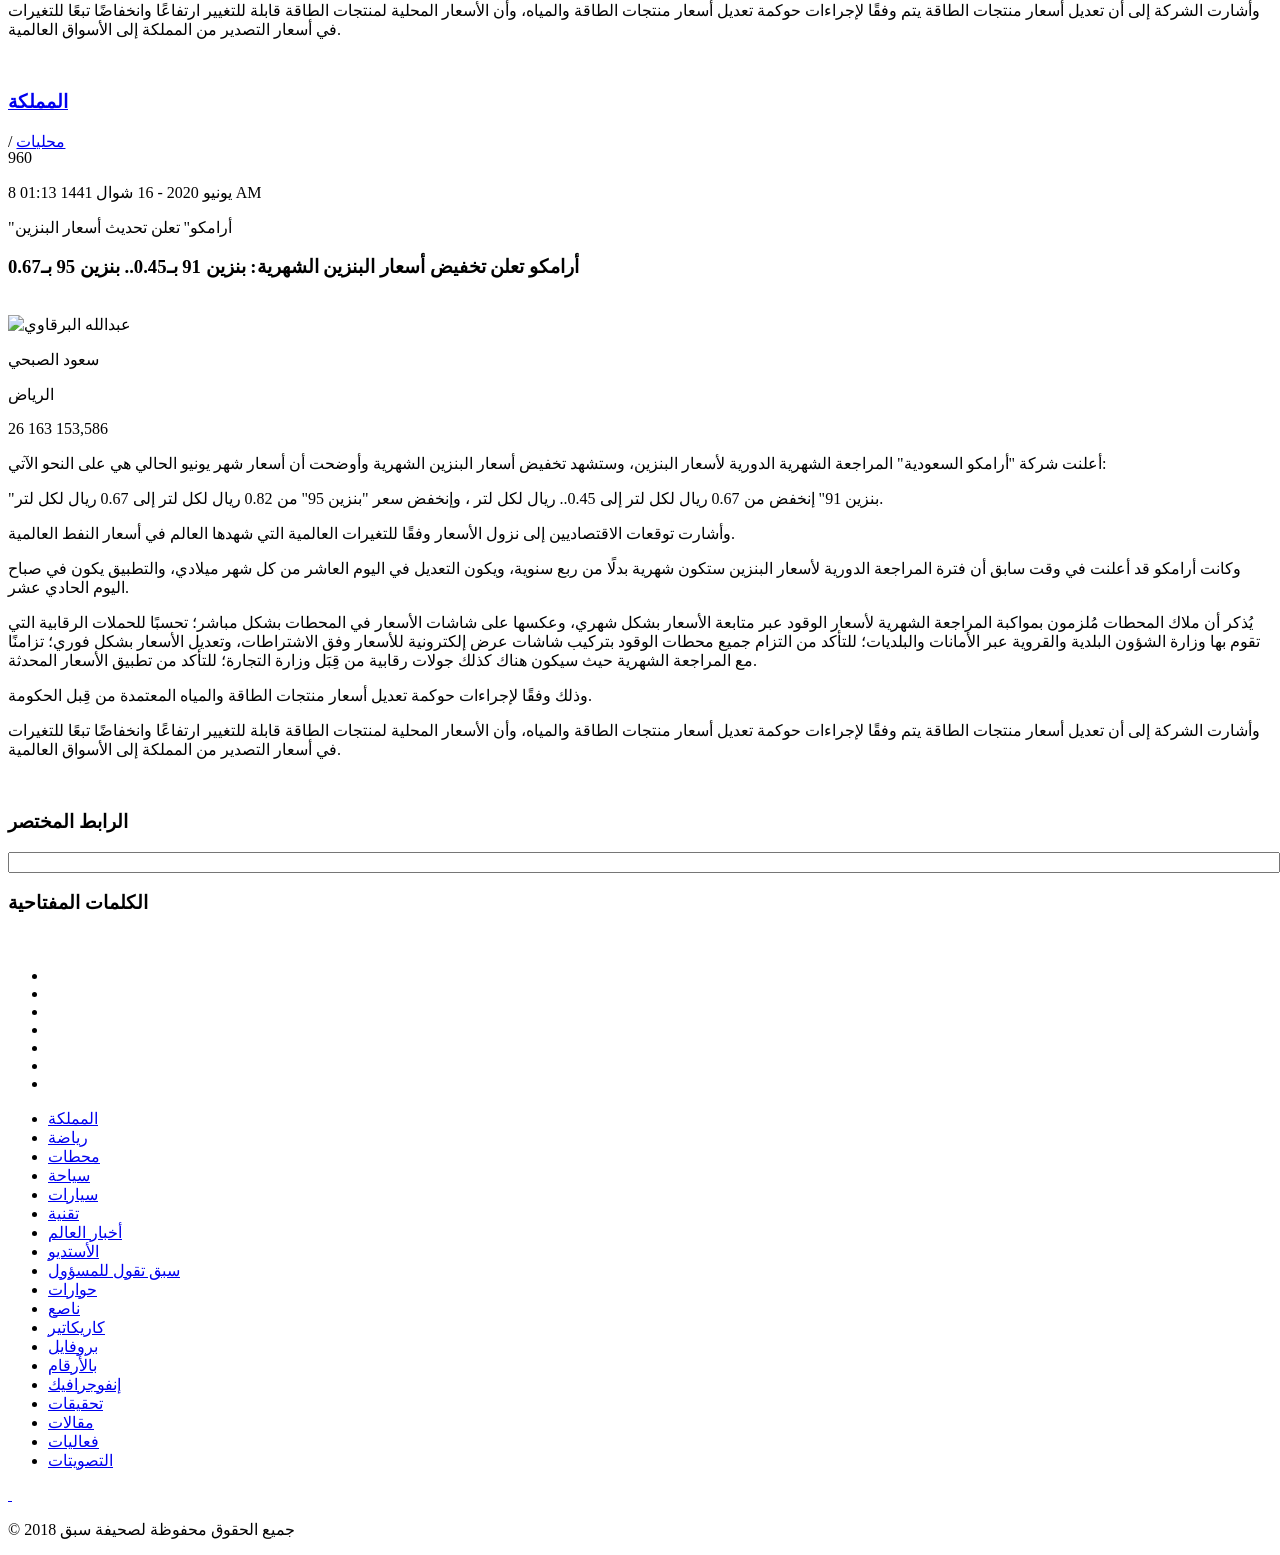
==== commit a7427732: "Update سبق-لرامكو.html" ====
--- a/Xml/سبق-لرامكو.html
+++ b/Xml/سبق-لرامكو.html
@@ -542,7 +542,7 @@
 <img src="https://cdn.sabq.org/uploads/media-cache/resize_120_120/uploads/users-profile-images/5634d71e4024c.png" width="60" class="img-responsive img-circle" alt="عبدالله البرقاوي" />
 </div>
 <div class="innerNameBody">
-<p><a target="_self">عبدالله البرقاوي</a></p>
+<p><a target="_self">سعود الصبحي </a></p>
 <span class="divider"></span>
 <a target="_self"> <p>الرياض
 </p></a>
@@ -674,4 +674,4 @@
 <p>&copy; جميع الحقوق محفوظة لصحيفة سبق 2018</p>
 </div>
 <div class="clearfix"></div>
-</div>+</div>
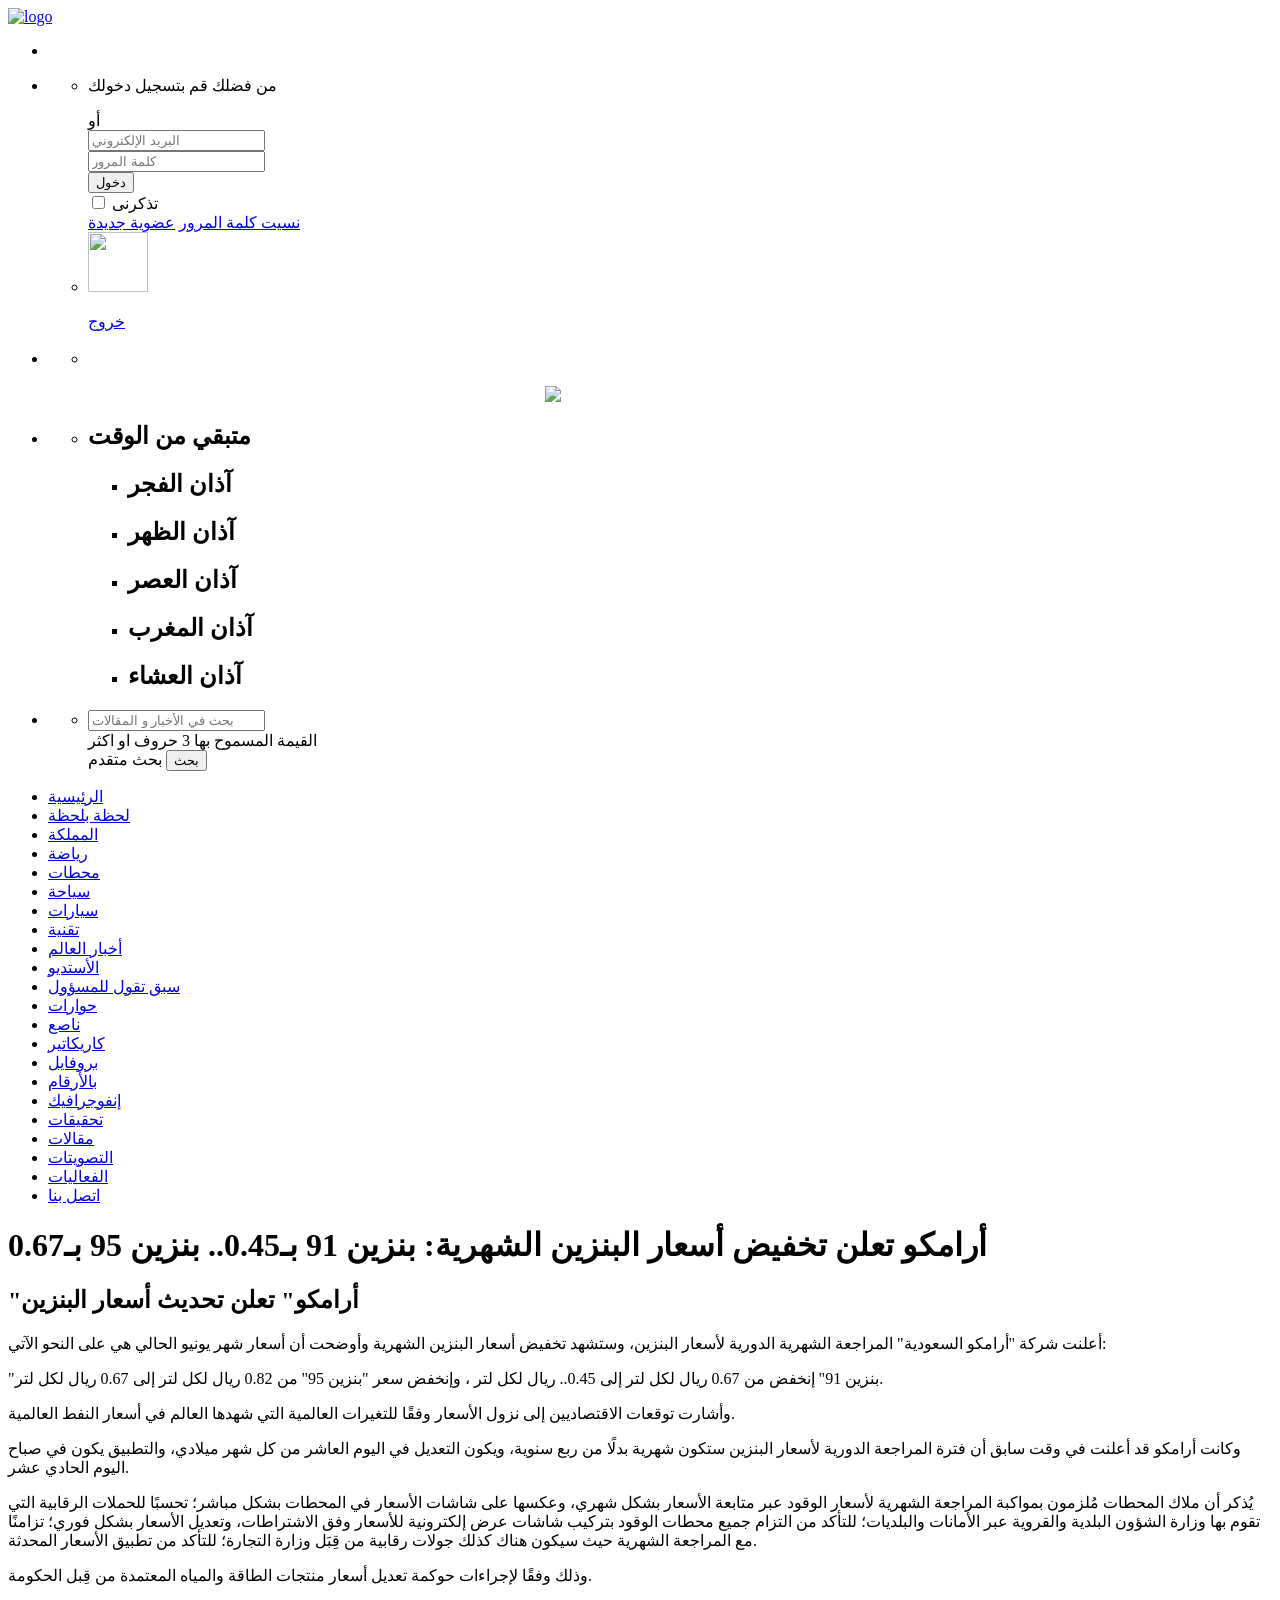
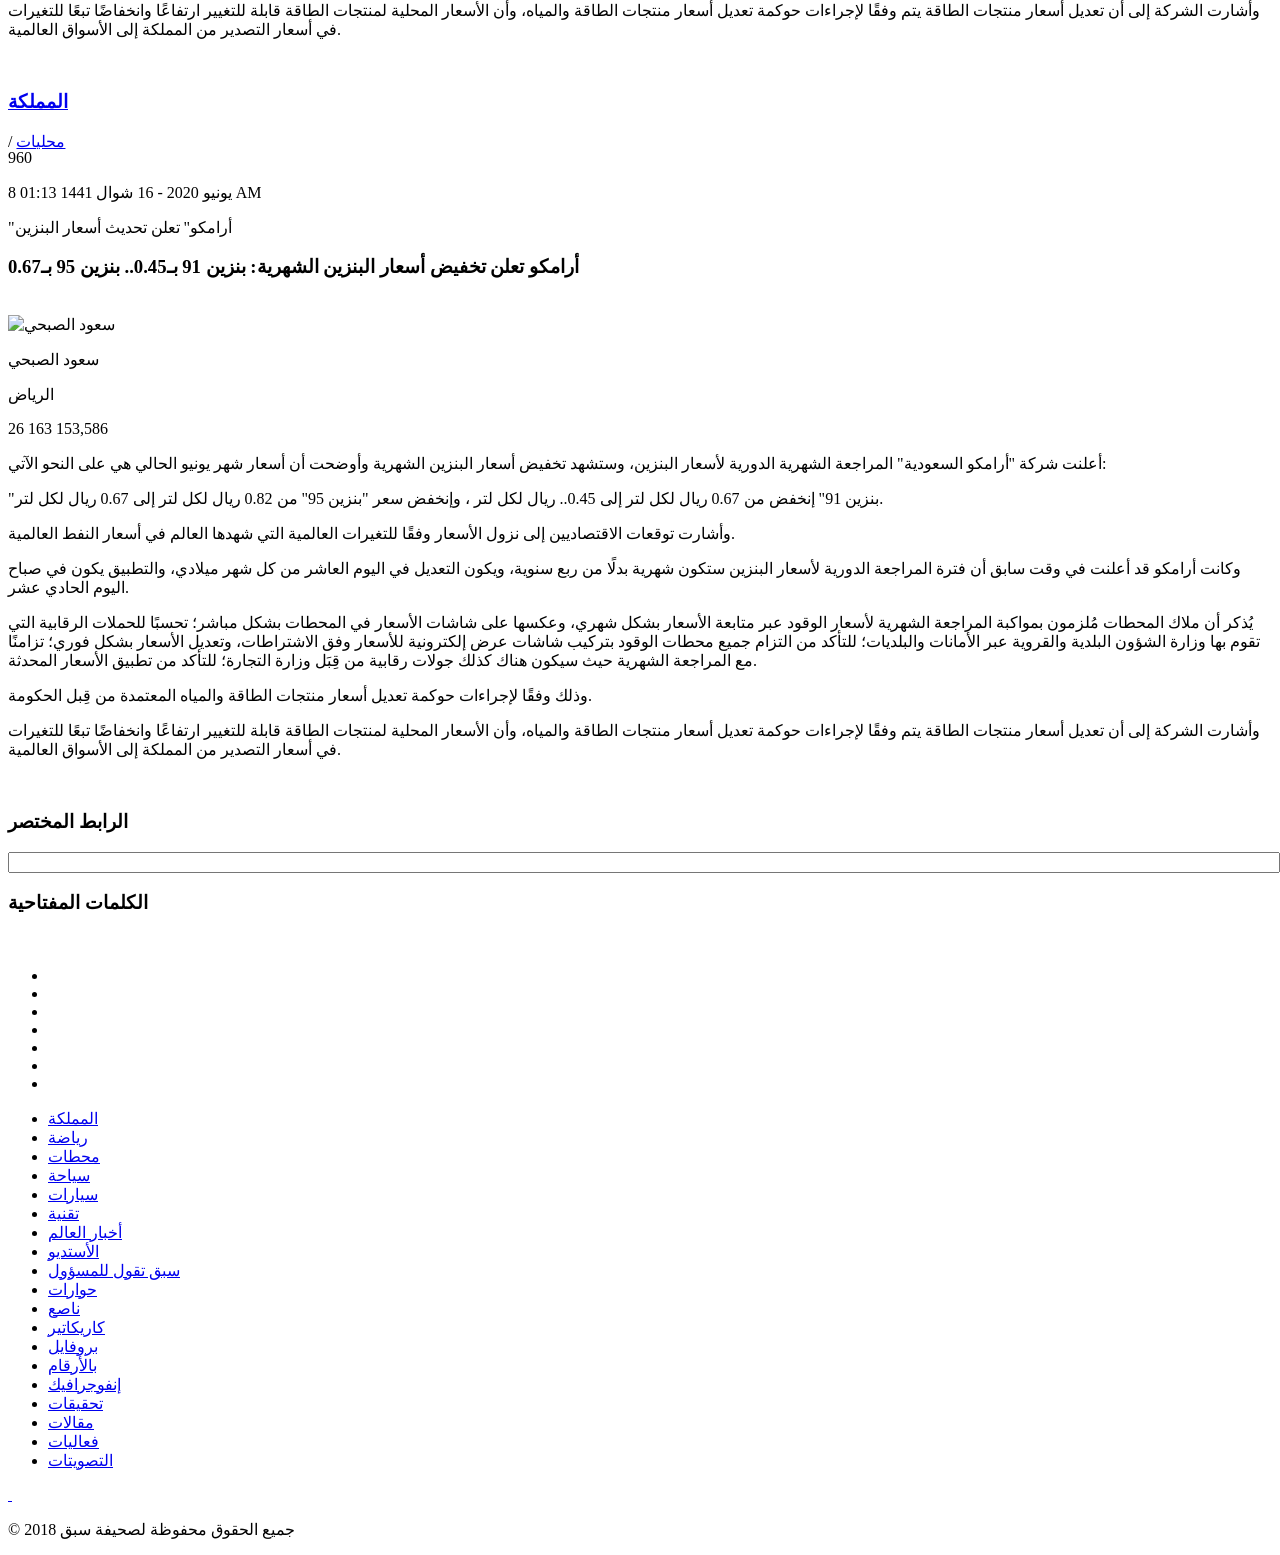
==== commit 978115e5: "Update سبق-لرامكو.html" ====
--- a/Xml/سبق-لرامكو.html
+++ b/Xml/سبق-لرامكو.html
@@ -539,7 +539,7 @@
 <div class="dropdown">
 <a id="dLabel" type="button" document-toggle="dropdown" aria-haspopup="true" aria-expanded="false">
 <div class="authors">
-<img src="https://cdn.sabq.org/uploads/media-cache/resize_120_120/uploads/users-profile-images/5634d71e4024c.png" width="60" class="img-responsive img-circle" alt="عبدالله البرقاوي" />
+<img src="https://cdn.sabq.org/uploads/media-cache/resize_120_120/uploads/users-profile-images/5634d71e4024c.png" width="60" class="img-responsive img-circle" alt="سعود الصبحي " />
 </div>
 <div class="innerNameBody">
 <p><a target="_self">سعود الصبحي </a></p>
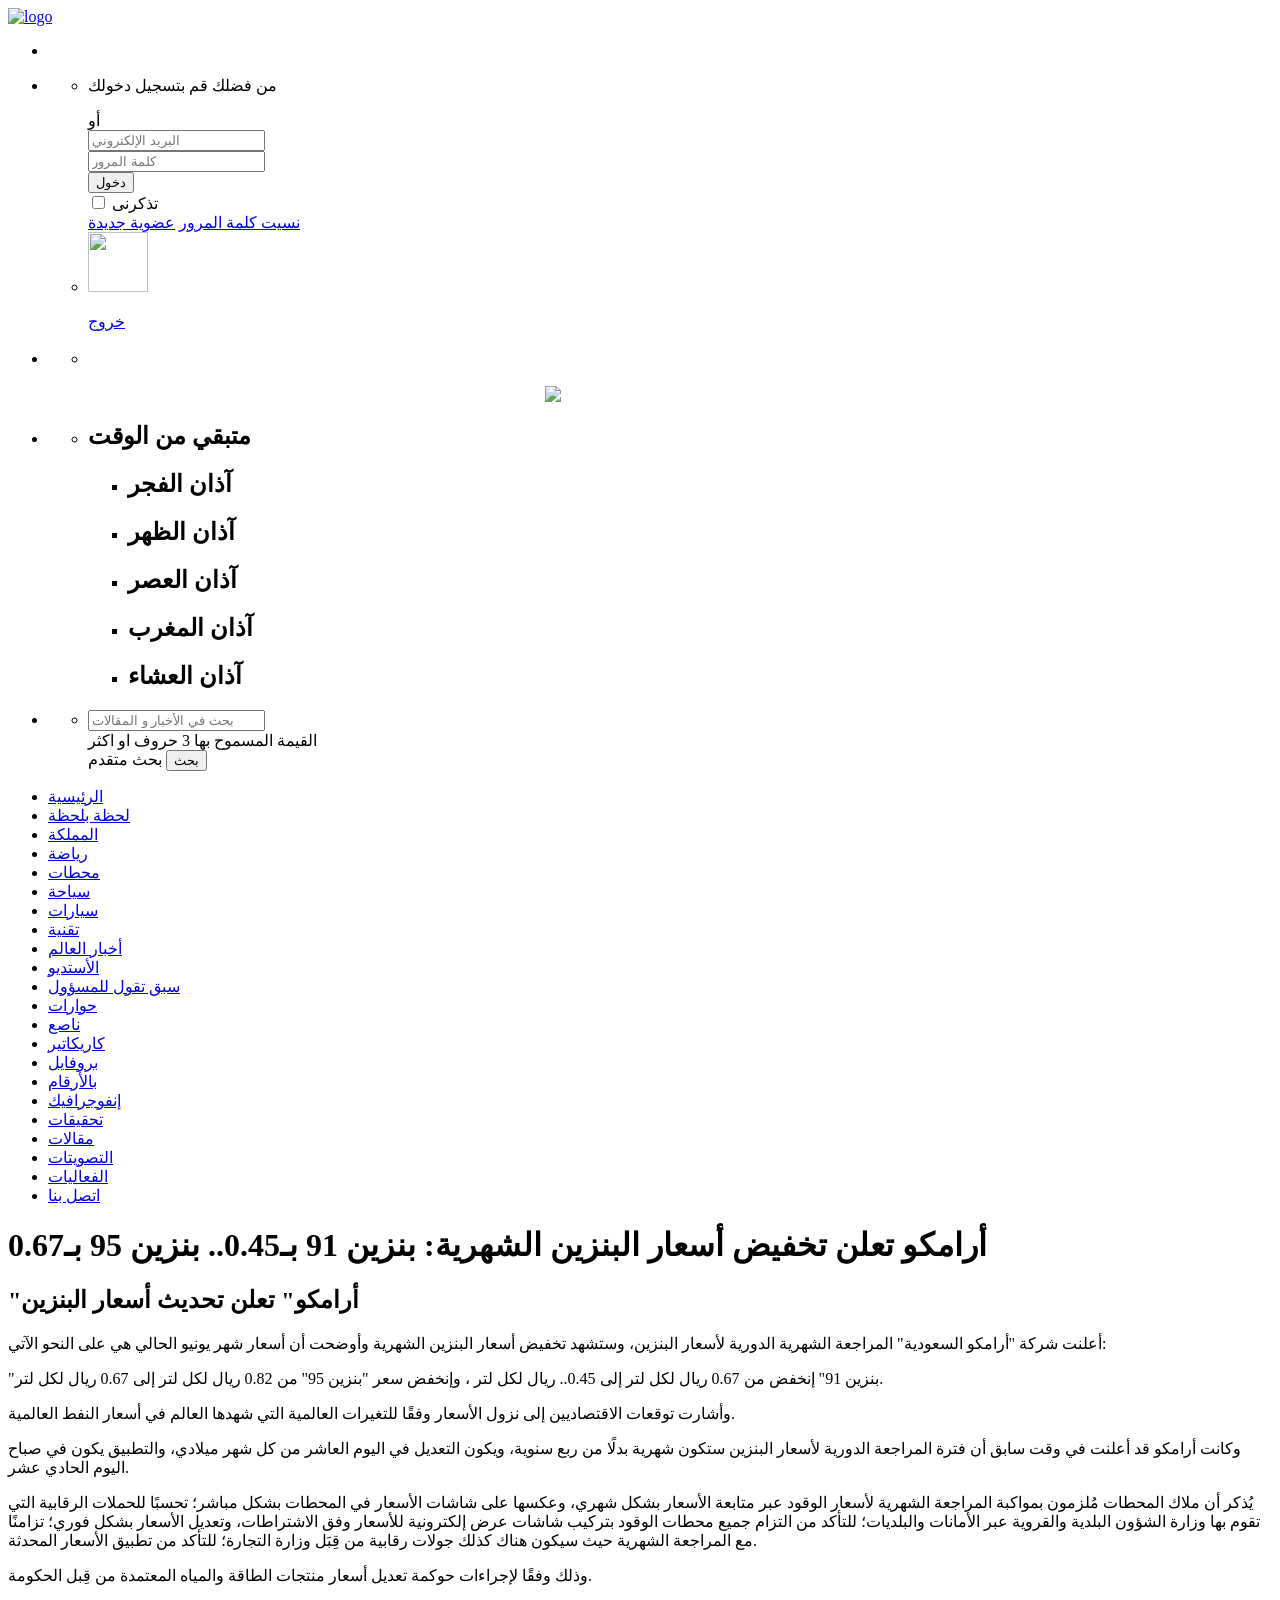
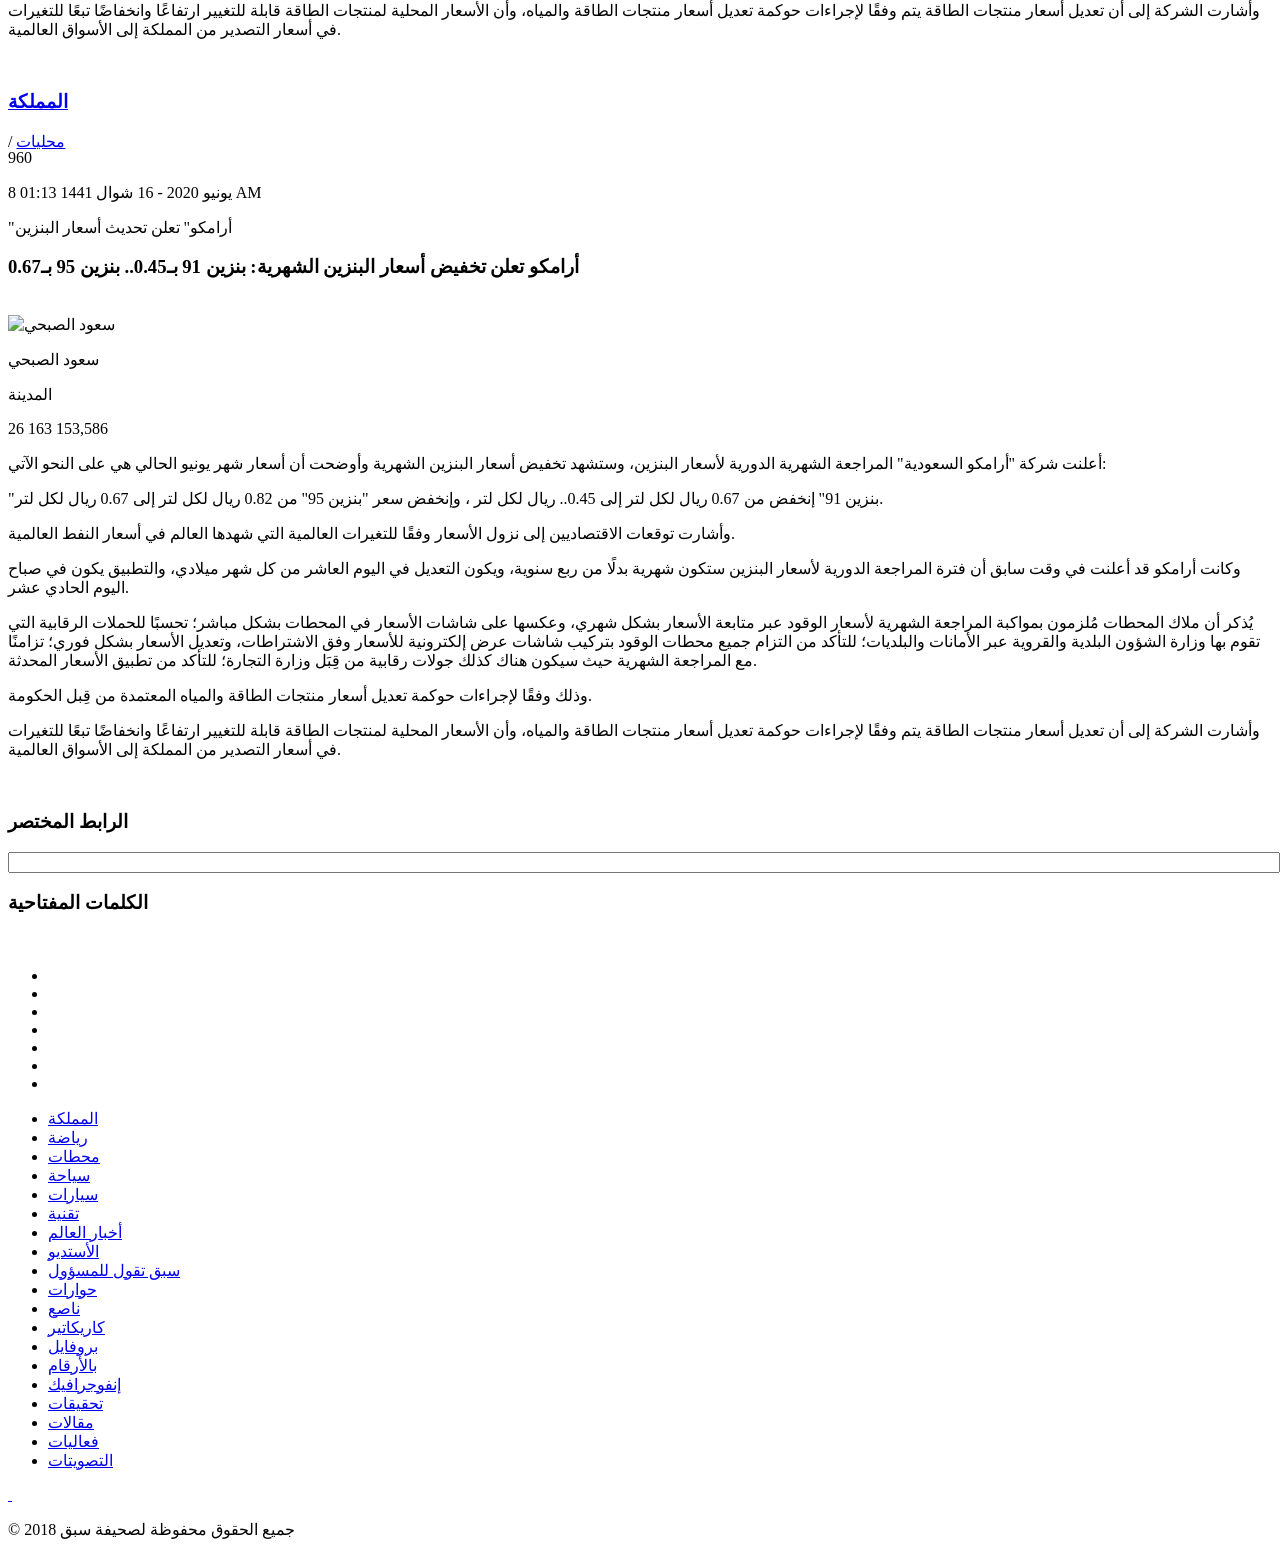
==== commit c296015b: "Update سبق-لرامكو.html" ====
--- a/Xml/سبق-لرامكو.html
+++ b/Xml/سبق-لرامكو.html
@@ -544,7 +544,7 @@
 <div class="innerNameBody">
 <p><a target="_self">سعود الصبحي </a></p>
 <span class="divider"></span>
-<a target="_self"> <p>الرياض
+<a target="_self"> <p>المدينة
 </p></a>
 </div>
 </a>
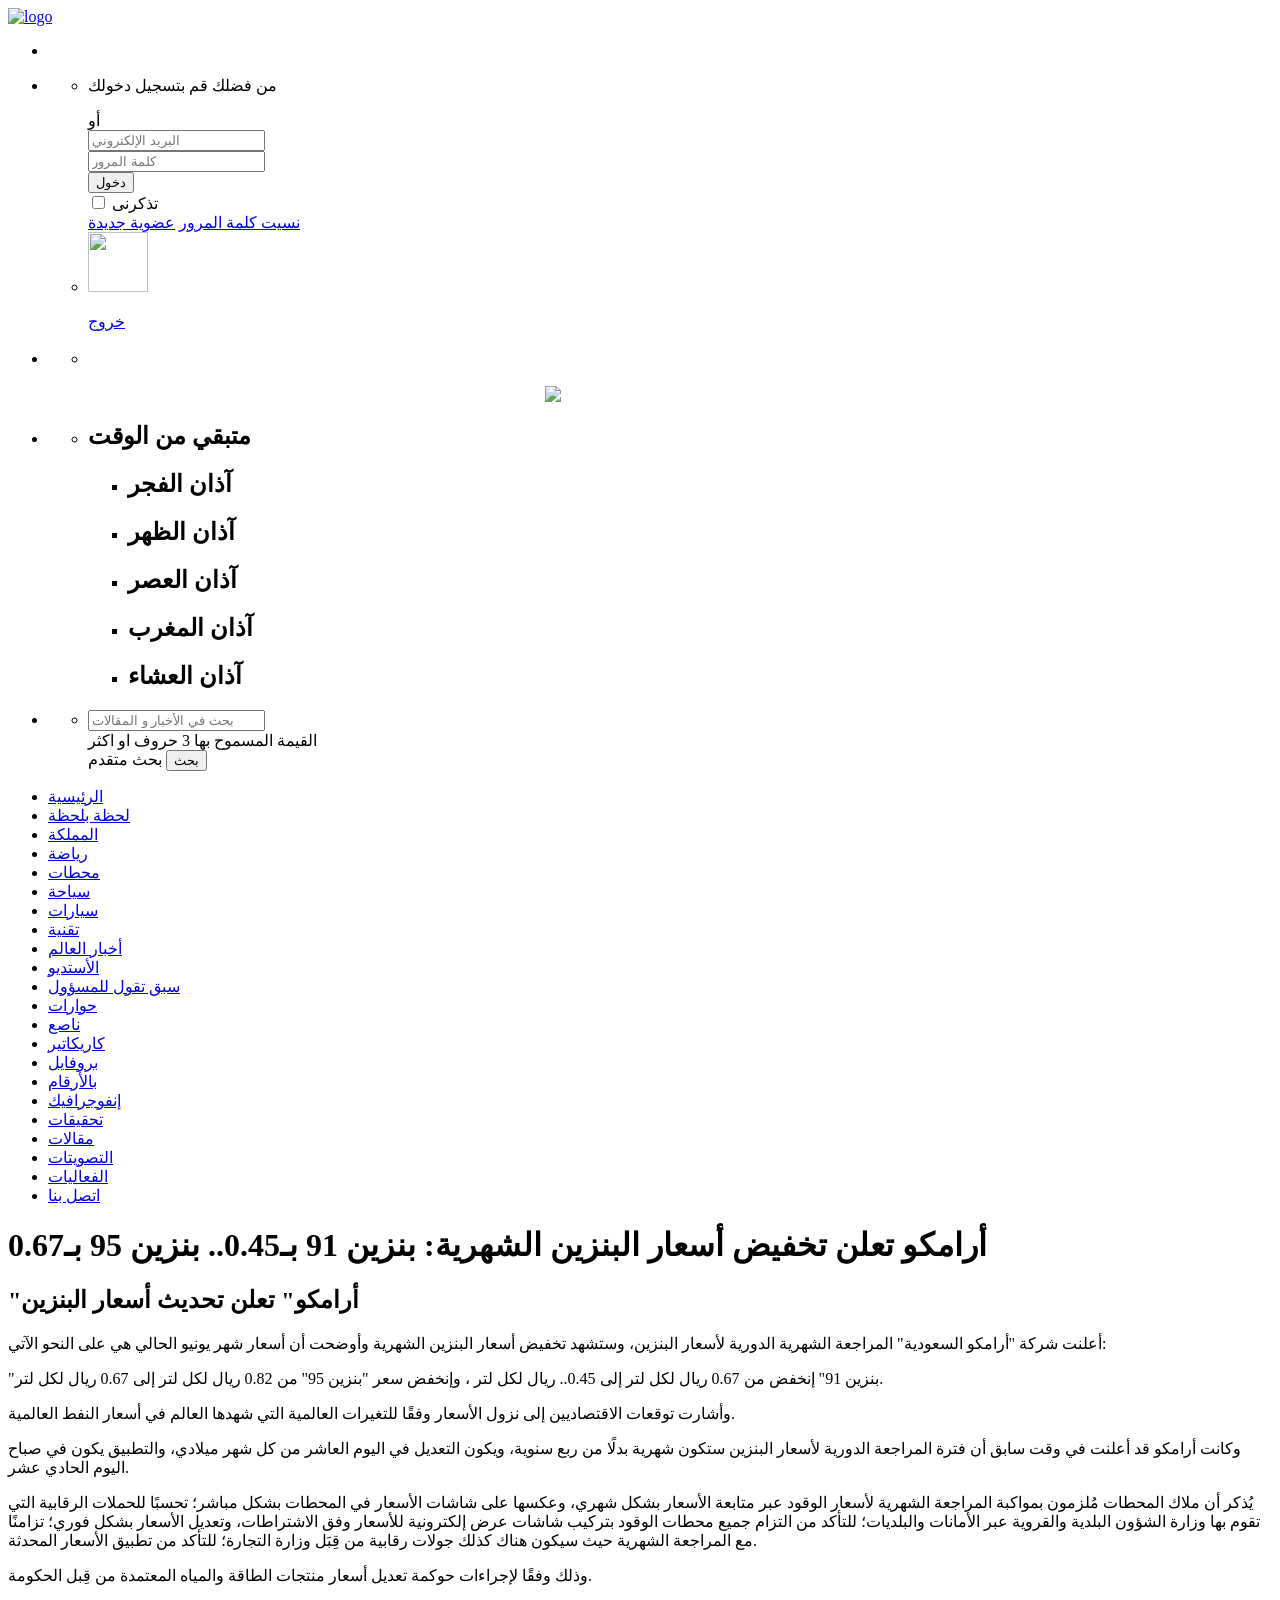
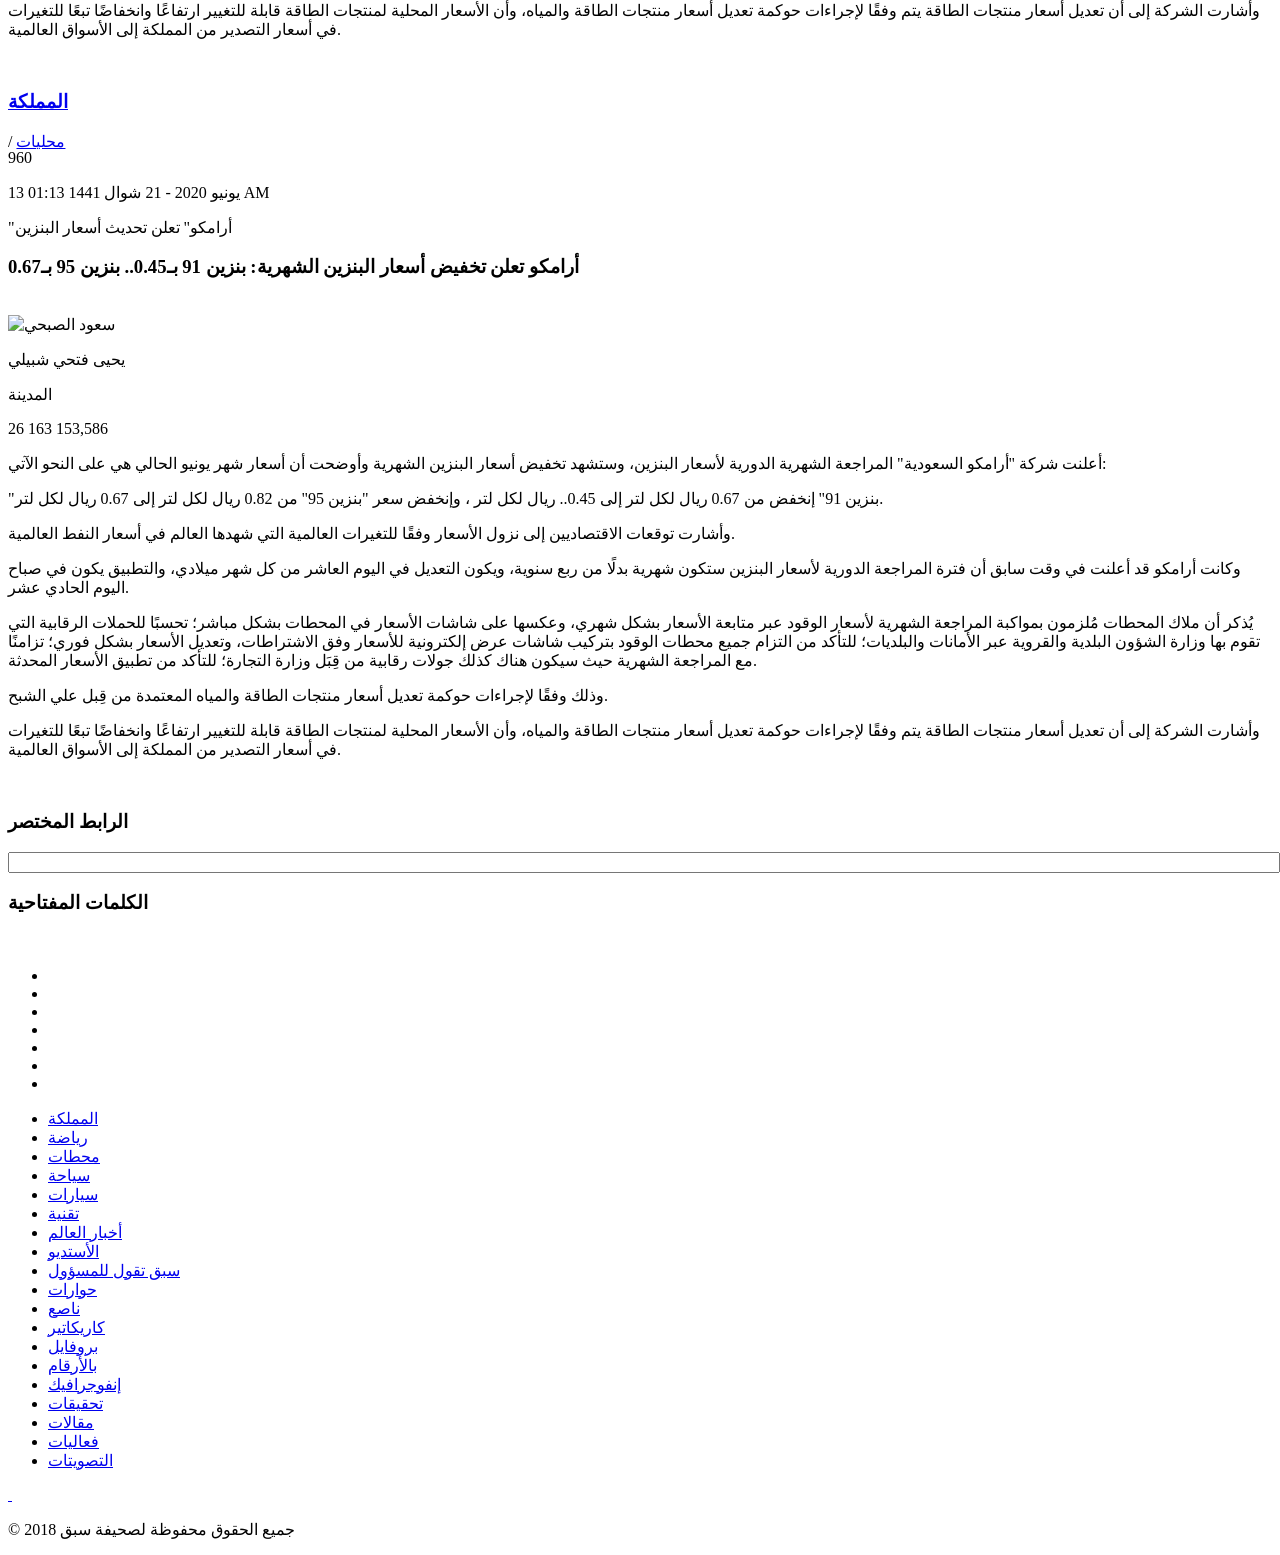
==== commit 222365ed: "Update سبق-لرامكو.html" ====
--- a/Xml/سبق-لرامكو.html
+++ b/Xml/سبق-لرامكو.html
@@ -527,7 +527,7 @@
 </div>
 <div class="h10"></div>
 <div class="FullDate">
-<span><i class="fa fa-calendar"></i> 8 يونيو 2020 - 16 شوال 1441</span>
+<span><i class="fa fa-calendar"></i> 13 يونيو 2020 - 21 شوال 1441</span>
 <span><i class="fa fa-clock-o"></i> 01:13 AM</span>
 </div>
 <p class="sub-title">&quot;أرامكو&quot; تعلن تحديث أسعار البنزين</p> 
@@ -542,7 +542,7 @@
 <img src="https://cdn.sabq.org/uploads/media-cache/resize_120_120/uploads/users-profile-images/5634d71e4024c.png" width="60" class="img-responsive img-circle" alt="سعود الصبحي " />
 </div>
 <div class="innerNameBody">
-<p><a target="_self">سعود الصبحي </a></p>
+<p><a target="_self"> يحيى فتحي شبيلي </a></p>
 <span class="divider"></span>
 <a target="_self"> <p>المدينة
 </p></a>
@@ -566,7 +566,7 @@
 <p>وأشارت توقعات الاقتصاديين إلى نزول الأسعار وفقًا للتغيرات العالمية التي شهدها العالم في أسعار النفط العالمية.</p>
 <p>وكانت أرامكو قد أعلنت في وقت سابق أن فترة المراجعة الدورية لأسعار البنزين ستكون شهرية بدلًا من ربع سنوية، ويكون التعديل في اليوم العاشر من كل شهر ميلادي، والتطبيق يكون في صباح اليوم الحادي عشر.</p>
 <p>يُذكر أن ملاك المحطات مُلزمون بمواكبة المراجعة الشهرية لأسعار الوقود عبر متابعة الأسعار بشكل شهري، وعكسها على شاشات الأسعار في المحطات بشكل مباشر؛ تحسبًا للحملات الرقابية التي تقوم بها وزارة الشؤون البلدية والقروية عبر الأمانات والبلديات؛ للتأكد من التزام جميع محطات الوقود بتركيب شاشات عرض إلكترونية للأسعار وفق الاشتراطات، وتعديل الأسعار بشكل فوري؛ تزامنًا مع المراجعة الشهرية حيث سيكون هناك كذلك جولات رقابية من قِبَل وزارة التجارة؛ للتأكد من تطبيق الأسعار المحدثة.</p>
-<p>وذلك وفقًا لإجراءات حوكمة تعديل أسعار منتجات الطاقة والمياه المعتمدة من قِبل الحكومة.</p>
+<p>وذلك وفقًا لإجراءات حوكمة تعديل أسعار منتجات الطاقة والمياه المعتمدة من قِبل علي الشبح.</p>
 <p>وأشارت الشركة إلى أن تعديل أسعار منتجات الطاقة يتم وفقًا لإجراءات حوكمة تعديل أسعار منتجات الطاقة والمياه، وأن الأسعار المحلية لمنتجات الطاقة قابلة للتغيير ارتفاعًا وانخفاضًا تبعًا للتغيرات في أسعار التصدير من المملكة إلى الأسواق العالمية.</p>
 <p> </p>
 <p id="dev-content" class="main-text">
